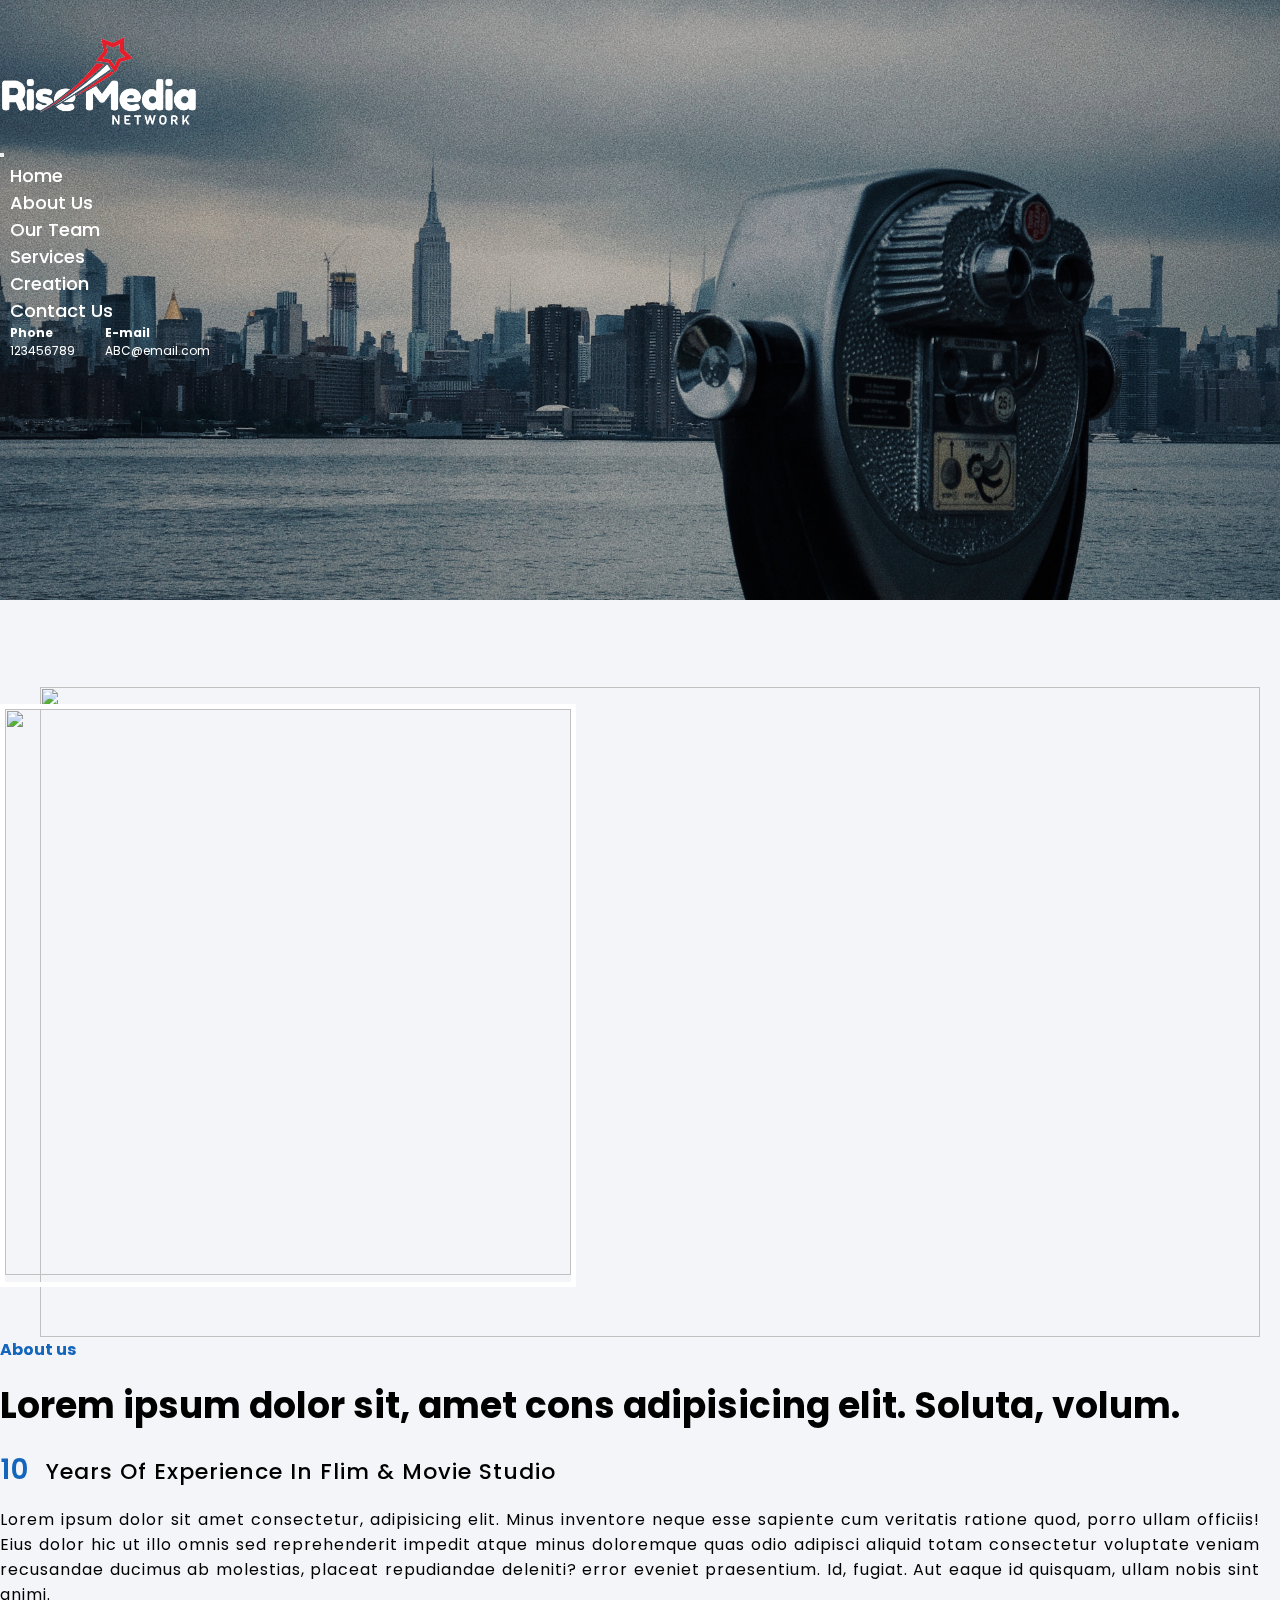
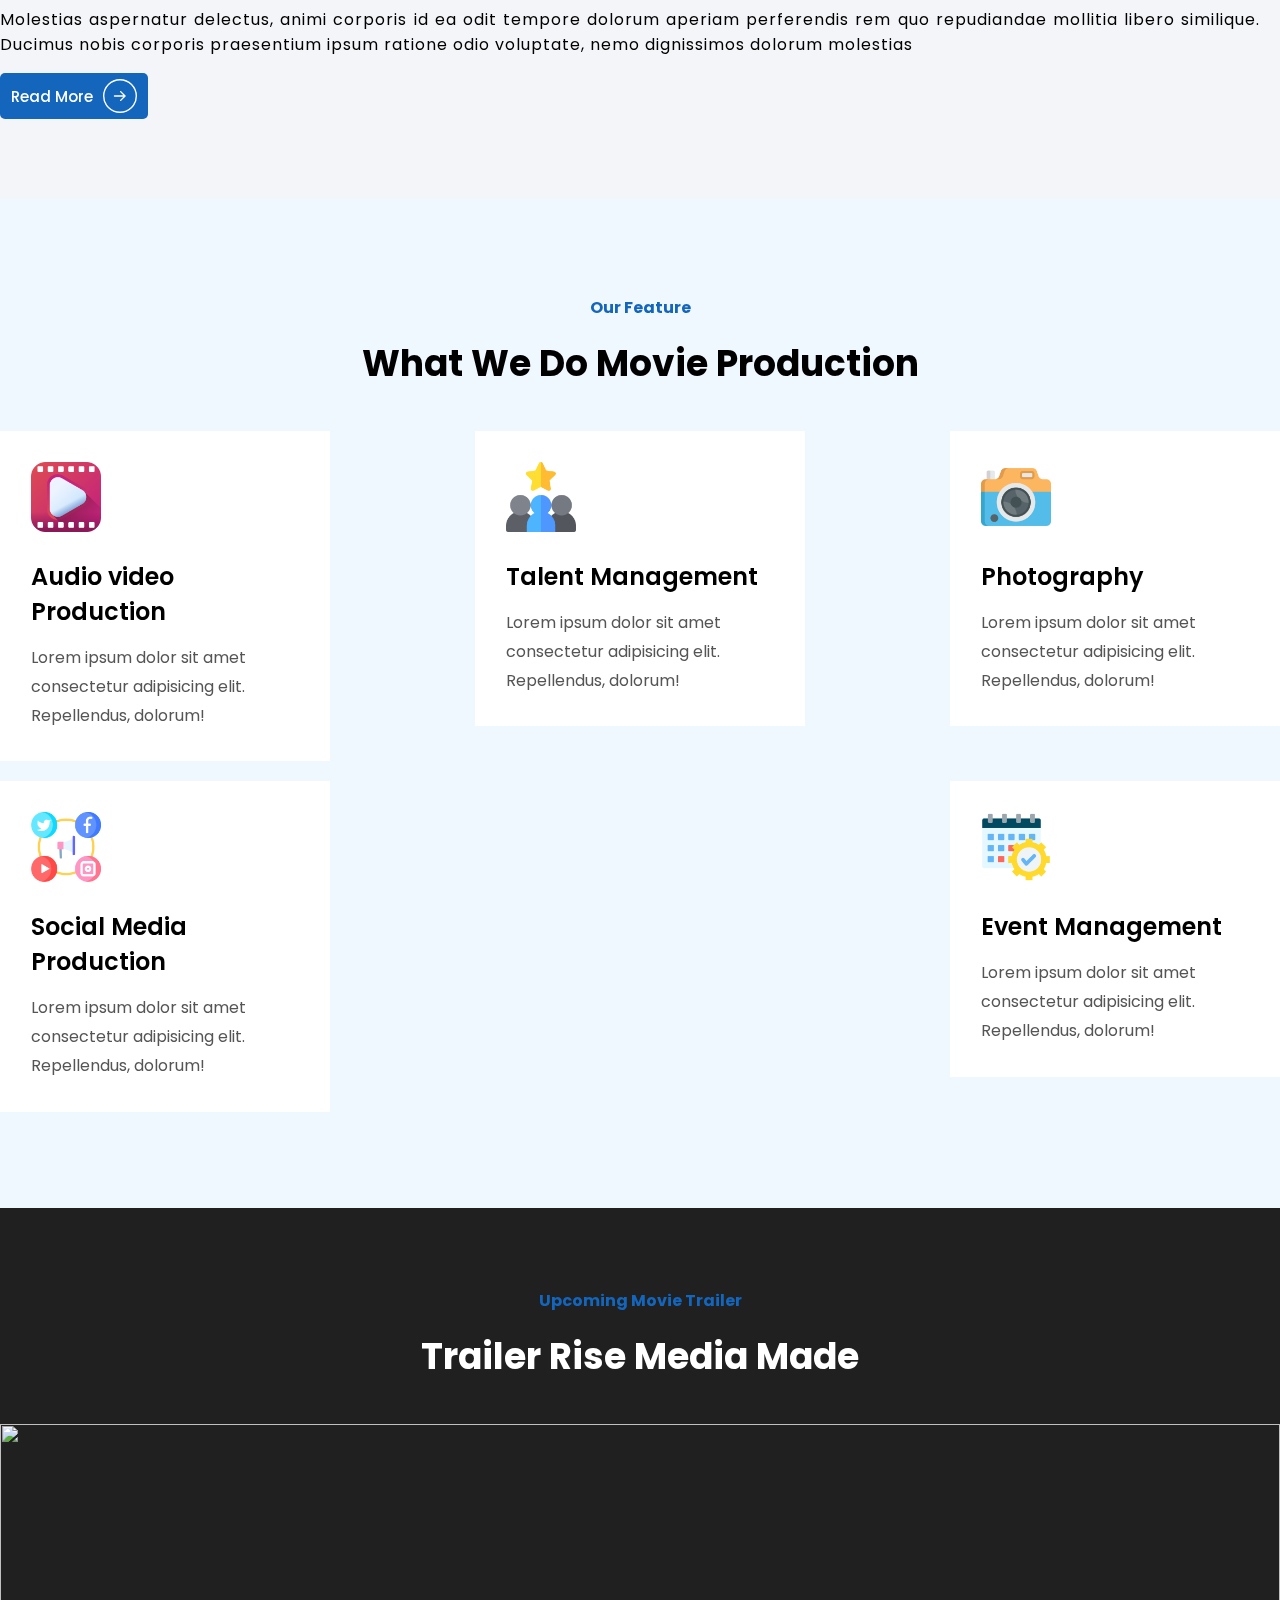
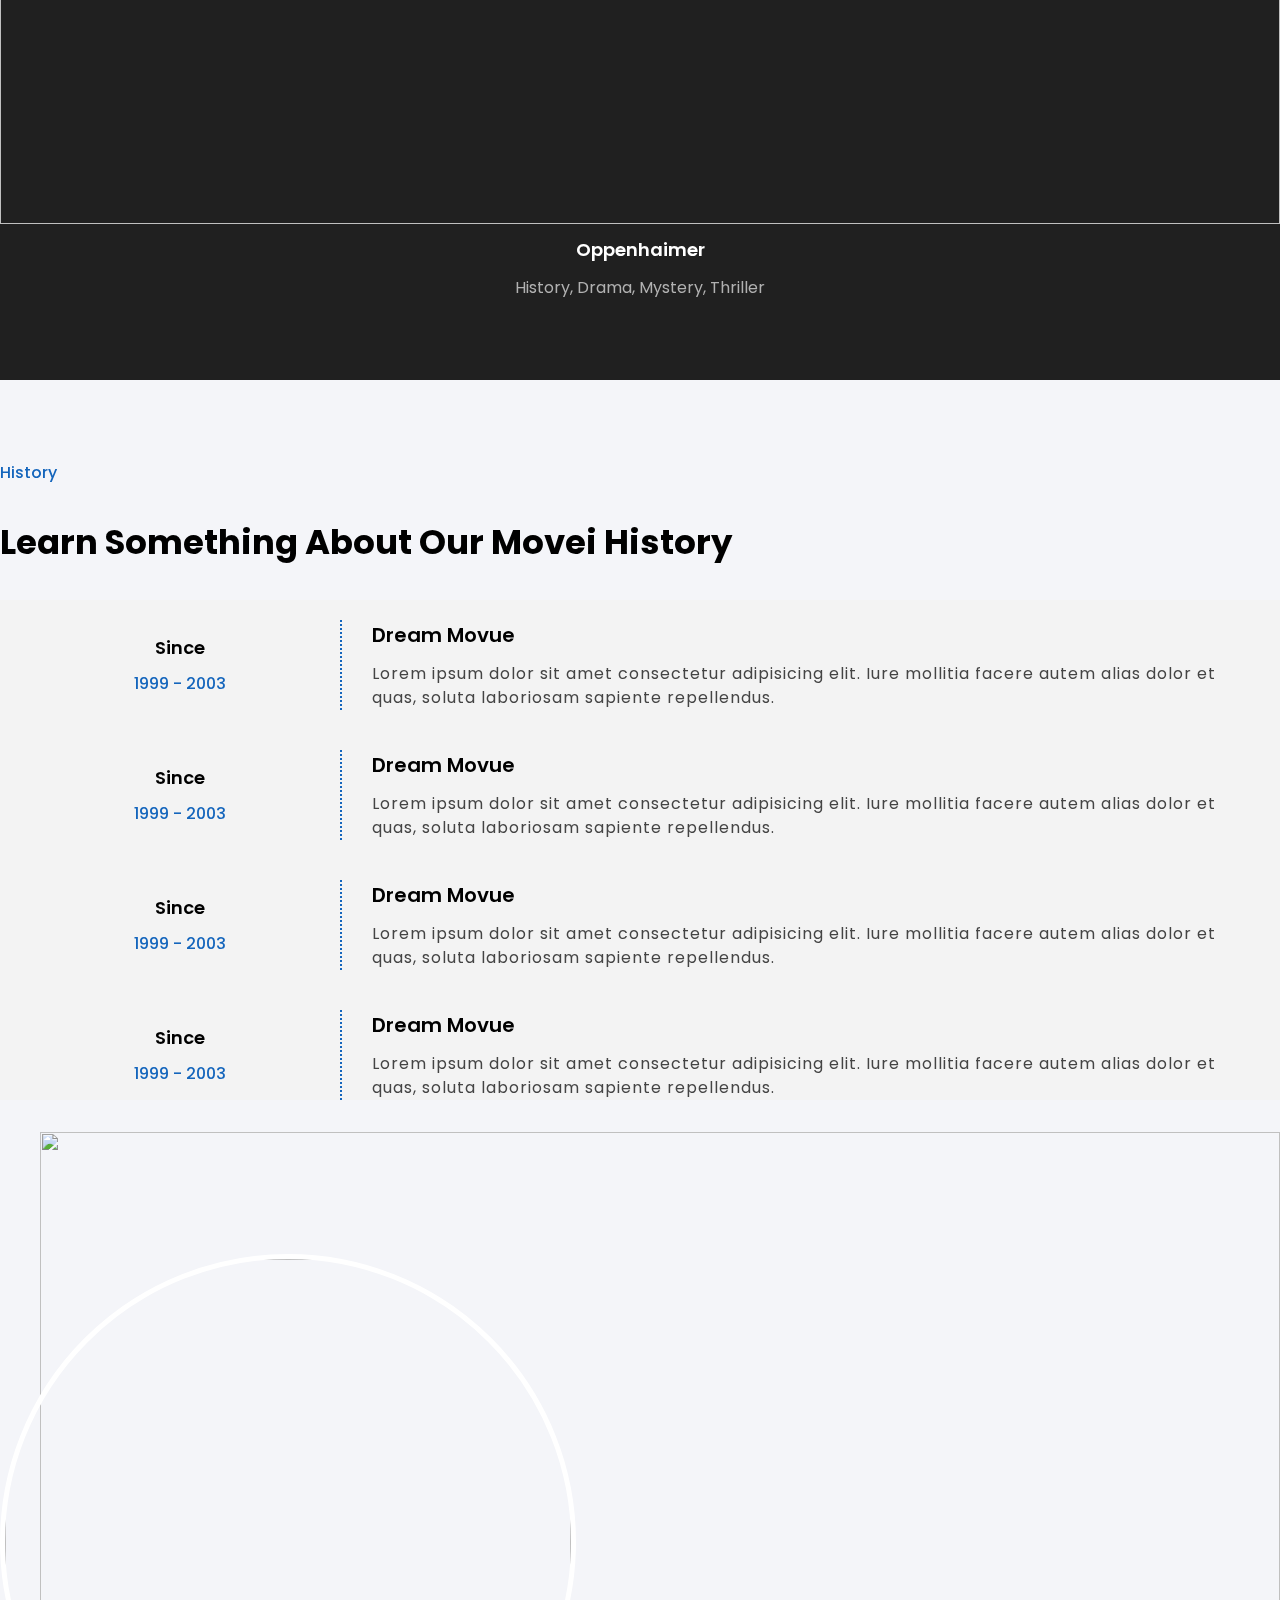
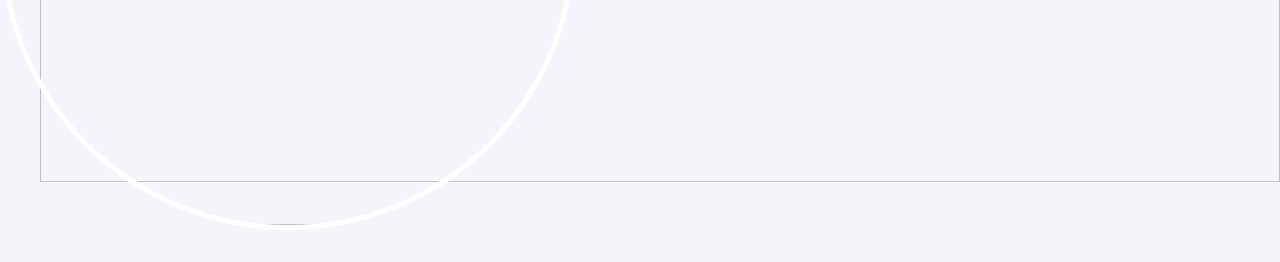
==== aboutus.html @ abbba90d "first push" ====
<!doctype html>
<html lang="en">

<head>
    <meta charset="utf-8">
    <meta name="viewport" content="width=device-width, initial-scale=1">
    <title>Bootstrap demo</title>
    <link href="https://cdn.jsdelivr.net/npm/bootstrap@5.3.2/dist/css/bootstrap.min.css" rel="stylesheet"
        integrity="sha384-T3c6CoIi6uLrA9TneNEoa7RxnatzjcDSCmG1MXxSR1GAsXEV/Dwwykc2MPK8M2HN" crossorigin="anonymous">
    <link rel="stylesheet" href="https://cdnjs.cloudflare.com/ajax/libs/font-awesome/6.4.2/css/all.min.css"
        integrity="sha512-z3gLpd7yknf1YoNbCzqRKc4qyor8gaKU1qmn+CShxbuBusANI9QpRohGBreCFkKxLhei6S9CQXFEbbKuqLg0DA=="
        crossorigin="anonymous" referrerpolicy="no-referrer" />
    <!-- <link href="https://cdn.jsdelivr.net/npm/remixicon@3.5.0/fonts/remixicon.css" rel="stylesheet"> -->
    <link rel="stylesheet"
        href="https://fonts.googleapis.com/css2?family=Material+Symbols+Outlined:opsz,wght,FILL,GRAD@20..48,100..700,0..1,-50..200" />
    <link rel="stylesheet" href="https://cdn.jsdelivr.net/npm/swiper@10/swiper-bundle.min.css" />
    <link rel="stylesheet" href="/CSS/style.css">
</head>

<body>




    <header class="mainheader minimal" id="mainheader">

    </header>
    <main>

        <section>
            <div class="about-hero">
                <img src="/IMAGE/aboutus.jpg" alt="">
            </div>
        </section>

        <section>
            <div class="container about-area nav-toggle-target">
                <div class="row">
                    <div class="col-lg-6">
                        <div class="about-img">
                            <img src="https://images.unsplash.com/photo-1678135171573-a76ebf2eae56?ixlib=rb-4.0.3&ixid=M3wxMjA3fDB8MHxwaG90by1wYWdlfHx8fGVufDB8fHx8fA%3D%3D&auto=format&fit=crop&w=1974&q=80"
                                alt="">
                            <div class="small-img">
                                <img src="https://images.unsplash.com/photo-1488926756850-a13b25e2f415?ixlib=rb-4.0.3&ixid=M3wxMjA3fDB8MHxwaG90by1wYWdlfHx8fGVufDB8fHx8fA%3D%3D&auto=format&fit=crop&w=2067&q=80"
                                    alt="">
                            </div>
                        </div>

                    </div>
                    <div class="col-lg-6">
                        <div class="about-area-right">
                            <div class="about-heading">
                                <h3>About us</h3>
                            </div>
                            <div class="about-title">
                                <h3>Lorem ipsum dolor sit, amet cons adipisicing elit. Soluta, volum.</h3>
                            </div>
                            <div class="experience">
                                <p> <span>10</span>
                                    Years Of Experience In Flim & Movie Studio</p>
                            </div>
                            <div class="about-content">
                                <p>Lorem ipsum dolor sit amet consectetur, adipisicing elit. Minus inventore neque esse
                                    sapiente cum veritatis ratione quod, porro ullam officiis! Eius dolor hic ut illo
                                    omnis
                                    sed reprehenderit impedit atque minus doloremque quas odio adipisci aliquid totam
                                    consectetur voluptate veniam recusandae ducimus ab molestias, placeat repudiandae
                                    deleniti?
                                    error
                                    eveniet praesentium. Id, fugiat. Aut eaque id quisquam, ullam nobis sint animi.</p>
                                <p>Molestias aspernatur delectus, animi corporis id ea odit tempore dolorum
                                    aperiam perferendis rem quo repudiandae mollitia libero similique. Ducimus nobis
                                    corporis praesentium ipsum ratione odio voluptate, nemo dignissimos dolorum
                                    molestias</p>
                            </div>
                            <div class="button-cm">
                                <button class="cta">
                                    <span>Read More</span>
                                    <svg width="34" height="34" viewBox="0 0 74 74" fill="none"
                                        xmlns="http://www.w3.org/2000/svg">
                                        <circle cx="37" cy="37" r="35.5" stroke="white" stroke-width="3"></circle>
                                        <path
                                            d="M25 35.5C24.1716 35.5 23.5 36.1716 23.5 37C23.5 37.8284 24.1716 38.5 25 38.5V35.5ZM49.0607 38.0607C49.6464 37.4749 49.6464 36.5251 49.0607 35.9393L39.5147 26.3934C38.9289 25.8076 37.9792 25.8076 37.3934 26.3934C36.8076 26.9792 36.8076 27.9289 37.3934 28.5147L45.8787 37L37.3934 45.4853C36.8076 46.0711 36.8076 47.0208 37.3934 47.6066C37.9792 48.1924 38.9289 48.1924 39.5147 47.6066L49.0607 38.0607ZM25 38.5L48 38.5V35.5L25 35.5V38.5Z"
                                            fill="white"></path>
                                    </svg>
                                </button>
                            </div>
                        </div>
                    </div>
                </div>
            </div>
        </section>

        <section>
            <div class="containet-fluid services-single">
                <div class="row w-100" style="max-width: 1800px; margin: auto;">
                    <div class="heading-center">
                        <h4>Our Feature</h4>
                        <h3>What We Do Movie Production </h3>
                    </div>
                    <div class="services-card">
                        <a href="">
                            <div class="card-cm">
                                <img src="/IMAGE/youtube.png" alt="">
                                <h3>Audio video Production</h3>
                                <p>Lorem ipsum dolor sit amet consectetur adipisicing elit. Repellendus, dolorum!</p>
                            </div>
                        </a>
                        <a href="">
                            <div class="card-cm">
                                <img src="/IMAGE/user.png" alt="">
                                <h3>Talent Management</h3>
                                <p>Lorem ipsum dolor sit amet consectetur adipisicing elit. Repellendus, dolorum!</p>
                            </div>
                        </a>
                        <a href="">
                            <div class="card-cm">
                                <img src="/IMAGE/camera.png" alt="">
                                <h3>Photography</h3>
                                <p>Lorem ipsum dolor sit amet consectetur adipisicing elit. Repellendus, dolorum!</p>
                            </div>
                        </a>
                        <a href="">
                            <div class="card-cm">
                                <img src="/IMAGE/social-media.png" alt="">
                                <h3>Social Media Production</h3>
                                <p>Lorem ipsum dolor sit amet consectetur adipisicing elit. Repellendus, dolorum!</p>
                            </div>
                        </a>
                        <a href="">
                            <div class="card-cm">
                                <img src="/IMAGE/event-management.png" alt="">
                                <h3>Event Management</h3>
                                <p>Lorem ipsum dolor sit amet consectetur adipisicing elit. Repellendus, dolorum!</p>
                            </div>
                        </a>
                    </div>
                </div>
            </div>
        </section>

        <section>
            <div class="trailer-sec">
                <div class="container ">
                    <div class="row">
                        <div class="heading-center">
                            <h4>Upcoming Movie Trailer
                            </h4>
                            <h3>Trailer Rise Media Made </h3>
                        </div>

                        <div class="slide">
                            <div class="swiper-trailer overflow-hidden">
                                <div class="swiper-wrapper">
                                    <div class="swiper-slide">
                                        <div class="swiper-trailer-image">
                                            <img src="https://posterspy.com/wp-content/uploads/2023/07/oppenheimer-posterspy.jpg"
                                                alt="">
                                        </div>
                                        <div class="content">
                                            <h3>Oppenhaimer</h3>
                                            <p>History, Drama, Mystery, Thriller</p>
                                        </div>
                                    </div>
                                    <div class="swiper-slide">
                                        <div class="swiper-trailer-image">

                                            <img src="https://m.media-amazon.com/images/M/MV5BZDg2YThlMTItYzhhMy00OWE3LTljYTAtYTExMDM5NzRjOGFhXkEyXkFqcGdeQXVyMTEzMTI1Mjk3._V1_FMjpg_UX1000_.jpg"
                                                alt="">
                                        </div>
                                        <div class="content">
                                            <h3>The Pale Blue Eyes</h3>
                                            <p>History, Drama, Mystery, Thriller</p>
                                        </div>
                                    </div>
                                    <div class="swiper-slide">
                                        <div class="swiper-trailer-image">

                                            <img src="https://blogger.googleusercontent.com/img/b/R29vZ2xl/AVvXsEgNF7moaY40VQ9od-QcERQJTPCyY-wEx84uIUuuhTg9SgbvfSNmTkMr2rmxbbyv0b1vXV9hpGDl5MPlwvv8AMmZPCYMBdgDxP3YxOOHCpZ16gxzyUhFUlNM_N-AiBD9O73L2erzCKRnrCq97Al5ZPMPjW9qaHQHGUPGCYMpAknk3owM_XxstGQ0SpUiTw/w1200-h630-p-k-no-nu/Extraction_2.webp"
                                                alt="">
                                        </div>
                                        <div class="content">
                                            <h3>Extraction 2</h3>
                                            <p>History, Drama, Mystery, Thriller</p>
                                        </div>
                                    </div>
                                    <div class="swiper-slide">
                                        <div class="swiper-trailer-image">

                                            <img src="https://assets-in.bmscdn.com/discovery-catalog/events/tr:w-400,h-600,bg-CCCCCC/et00329481-yuagvutdyk-portrait.jpg"
                                                alt="">
                                        </div>
                                        <div class="content">
                                            <h3>Mission Impossible Dead Reckoning</h3>
                                            <p>History, Drama, Mystery, Thriller</p>
                                        </div>
                                    </div>
                                    <div class="swiper-slide">
                                        <div class="swiper-trailer-image">
                                            <img src="https://posterspy.com/wp-content/uploads/2023/07/oppenheimer-posterspy.jpg"
                                                alt="">
                                        </div>
                                        <div class="content">
                                            <h3>Oppenhaimer</h3>
                                            <p>History, Drama, Mystery, Thriller</p>
                                        </div>
                                    </div>
                                    <div class="swiper-slide">
                                        <div class="swiper-trailer-image">

                                            <img src="https://m.media-amazon.com/images/M/MV5BZDg2YThlMTItYzhhMy00OWE3LTljYTAtYTExMDM5NzRjOGFhXkEyXkFqcGdeQXVyMTEzMTI1Mjk3._V1_FMjpg_UX1000_.jpg"
                                                alt="">
                                        </div>
                                        <div class="content">
                                            <h3>The Pale Blue Eyes</h3>
                                            <p>History, Drama, Mystery, Thriller</p>
                                        </div>
                                    </div>
                                    <div class="swiper-slide">
                                        <div class="swiper-trailer-image">

                                            <img src="https://blogger.googleusercontent.com/img/b/R29vZ2xl/AVvXsEgNF7moaY40VQ9od-QcERQJTPCyY-wEx84uIUuuhTg9SgbvfSNmTkMr2rmxbbyv0b1vXV9hpGDl5MPlwvv8AMmZPCYMBdgDxP3YxOOHCpZ16gxzyUhFUlNM_N-AiBD9O73L2erzCKRnrCq97Al5ZPMPjW9qaHQHGUPGCYMpAknk3owM_XxstGQ0SpUiTw/w1200-h630-p-k-no-nu/Extraction_2.webp"
                                                alt="">
                                        </div>
                                        <div class="content">
                                            <h3>Extraction 2</h3>
                                            <p>History, Drama, Mystery, Thriller</p>
                                        </div>
                                    </div>
                                    <div class="swiper-slide">
                                        <div class="swiper-trailer-image">

                                            <img src="https://assets-in.bmscdn.com/discovery-catalog/events/tr:w-400,h-600,bg-CCCCCC/et00329481-yuagvutdyk-portrait.jpg"
                                                alt="">
                                        </div>
                                        <div class="content">
                                            <h3>Mission Impossible Dead Reckoning</h3>
                                            <p>History, Drama, Mystery, Thriller</p>
                                        </div>
                                    </div>
                                </div>
                            </div>
                        </div>
                    </div>
                </div>

            </div>
        </section>

        <section>
            <div class="history">
                <div class="container">
                    <div class="row">
                        <div class="col-lg-6">
                            <div class="history-left">
                                <div class="heading">
                                    <h3>History</h3>
                                </div>
                                <div class="title">
                                    <h3>Learn Something About Our Movei History
                                    </h3>
                                </div>
                                <div class="content-range">
                                    <div class="real">
                                        <div class="date-range">
                                            <h4>Since</h4>
                                            <p>1999 - 2003</p>
                                        </div>
                                        <div class="content">
                                            <h4>Dream Movue</h4>
                                            <p class="p-cm">Lorem ipsum dolor sit amet consectetur adipisicing elit. Iure mollitia
                                                facere autem alias dolor et quas, soluta laboriosam sapiente
                                                repellendus.</p>
                                        </div>
                                    </div>
                                    <div class="real">
                                        <div class="date-range">
                                            <h4>Since</h4>
                                            <p>1999 - 2003</p>
                                        </div>
                                        <div class="content">
                                            <h4>Dream Movue</h4>
                                            <p class="p-cm">Lorem ipsum dolor sit amet consectetur adipisicing elit. Iure mollitia
                                                facere autem alias dolor et quas, soluta laboriosam sapiente
                                                repellendus.</p>
                                        </div>
                                    </div>
                                    <div class="real">
                                        <div class="date-range">
                                            <h4>Since</h4>
                                            <p>1999 - 2003</p>
                                        </div>
                                        <div class="content">
                                            <h4>Dream Movue</h4>
                                            <p class="p-cm">Lorem ipsum dolor sit amet consectetur adipisicing elit. Iure mollitia
                                                facere autem alias dolor et quas, soluta laboriosam sapiente
                                                repellendus.</p>
                                        </div>
                                    </div>
                                    <div class="real">
                                        <div class="date-range">
                                            <h4>Since</h4>
                                            <p>1999 - 2003</p>
                                        </div>
                                        <div class="content">
                                            <h4>Dream Movue</h4>
                                            <p class="p-cm">Lorem ipsum dolor sit amet consectetur adipisicing elit. Iure mollitia
                                                facere autem alias dolor et quas, soluta laboriosam sapiente
                                                repellendus.</p>
                                        </div>
                                    </div>
                                </div>
                            </div>
                        </div>
                        <div class="col-lg-6">
                            <div class="big-image">
                                <img src="https://images.unsplash.com/photo-1503431778666-e3f9e43375b4?ixlib=rb-4.0.3&ixid=M3wxMjA3fDB8MHxwaG90by1wYWdlfHx8fGVufDB8fHx8fA%3D%3D&auto=format&fit=crop&w=2038&q=80"
                                    alt="">
                                <div class="small-image">
                                    <img src="https://images.unsplash.com/photo-1522712004038-9005ebdcddfb?ixlib=rb-4.0.3&ixid=M3wxMjA3fDB8MHxwaG90by1wYWdlfHx8fGVufDB8fHx8fA%3D%3D&auto=format&fit=crop&w=1932&q=80"
                                        alt="">
                                </div>
                            </div>
                        </div>
                    </div>
                </div>
            </div>
        </section>

       

    </main>
    <script src="/JS/navigation.js"></script>
    
    <script src="https://cdn.jsdelivr.net/npm/bootstrap@5.3.2/dist/js/bootstrap.bundle.min.js"
        integrity="sha384-C6RzsynM9kWDrMNeT87bh95OGNyZPhcTNXj1NW7RuBCsyN/o0jlpcV8Qyq46cDfL"
        crossorigin="anonymous"></script>
    <script src="https://cdnjs.cloudflare.com/ajax/libs/Swiper/7.0.4/swiper-bundle.min.js"></script>

    <script>
        const swiper = new Swiper('.swiper-trailer', {
            slidesPerView: 'auto',
            spaceBetween: 35,
            speed: 1550,
            loop: true,
            grabCursor: true,
            autoplay: {
                disableOnInteraction: false,
            },
            centeredSlides: true,
            navigation: {
                nextEl: '.swiper-button-next',
                prevEl: '.swiper-button-prev',
            },
            breakpoints: {
                0: {
                    slidesPerView: 1
                },
                768: {
                    slidesPerView: 2
                },
                991: {
                    slidesPerView: 3
                },
                1320: {
                    slidesPerView: 4
                }
            }
        });
    </script>
<script src="/JS/footer.js">

</script>

</body>

</html>
---- CSS/style.css ----
@import url('https://fonts.googleapis.com/css2?family=Khand:wght@300;400;500;600;700&family=Poppins:ital,wght@0,200;0,300;0,400;0,500;0,600;0,700;0,800;1,200;1,300;1,400;1,500;1,600;1,700;1,800&display=swap');


*,
*::before,
*::after {
    box-sizing: border-box;
}

* {
    margin: 0;
    padding: 0;
    font-family: poppins;
}

h1,
h2,
h3,
h4,
h5,
h6,
p {
    margin: 0;
    padding: 0;
}

::selection {
    background-color: rgb(37, 37, 37);
    color: white;
}


img {
    width: 100%;
}


a {
    text-decoration: none;
}


/* body{
    background-color: white;
} */

/* header navbar */

.headernavigation {
    position: absolute;
    top: -100px;
    z-index: 1;
    transition: all 300ms ease-in-out;
}

.header-top {
    background-color: #EDF5F7;
}

.header-top .left,
.right {
    max-width: fit-content;
    display: flex;
    align-items: flex-end;
}

.header-top .row {
    justify-content: space-between;
    padding-bottom: 0.5rem;
}

.header-top .left .search {
    --space: 20px;
    margin-left: calc(var(--space) + 10px);
    padding-left: var(--space);
    border-left: 1px solid rgb(200, 200, 200);
    position: relative;
}

.header-top .search i {
    position: absolute;
    left: 30px;
    top: 10px;
}

.header-top .search input {
    border: none;
    background-color: transparent;
    padding: 10px 10px 10px 30px;
    border: 1px solid rgba(209, 209, 209, 0);
}

.header-top .search input:active,
.header-top .search input:focus {
    background-color: rgb(255, 255, 255);
    border: 1px solid rgb(232, 232, 232);
    border-radius: 10vw;
    box-shadow: 0 2px 1px rgb(235, 235, 235);
    outline: none;
}

.right {
    gap: 20px;
}

.right .contact {
    display: flex;
    align-items: center;
    gap: 10px;
}

.right .contact h3,
.right .contact p {
    font-size: 12px;
    /* color: white; */
    color: black;
}

.right .contact i {
    font-size: 16px;
    /* color: #bebebe; */
    color: black;
}

.header-top .icon {
    display: flex;
    align-items: center;
    justify-content: center;
    background-color: #1A5A9D;
    color: white;
    width: 30px;
    border-radius: 50%;
    aspect-ratio: 1 / 1;
}

.header-top .icon .ri-phone-fill {
    font-size: 18px;
}

.header-top .contact h3,
.header-top .contact p {
    line-height: 1.3;
}

.header-top .contact h3 {
    font-size: 12px;
    color: rgb(137, 137, 137);
}

.header-top .contact p {
    font-size: 12px;
    color: rgb(0, 0, 0);
}

.header-top .image {
    width: 120px;
}

.header-bottom {
    position: fixed;
    top: 0;
    right: 0;
    left: 0;
    z-index: 99;
    transition: all 200ms ease-in-out;
}

.headerNavigation {
    position: fixed !important;
    /* top: 0; */
}

.hero-section {
    width: 100%;
    height: 100vh;
}

.hero-section video {
    width: 100%;
    height: 100%;
    object-fit: cover;
}

.header-bottom .row {
    /* justify-content: end; */
    align-items: center;
    margin-block: 0.25rem;
}

.header-bottom .row .navbar {
    width: calc(100% - 450px);
}

.header-bottom .row .mail-logo {
    width: 200px;
}

.right {
    width: 250px;
}

.header-bottom .row .menu {
    font-size: 24px;
}

.header-bottom .row .navbar {
    background-color: transparent !important;
}

.navbar-nav {
    width: 100%;
    justify-content: space-between;
    padding: 0 10px;
}

.header-bottom .row .navbar .nav-link {
    font-size: 18px;
    font-weight: 500;
    /* color: white; */
    color: black;
}

.header-bottom .social-link h3 {
    font-size: 20px;
    margin-bottom: 10px;
    letter-spacing: 0px;
}

.header-bottom .social-link .icons i {
    font-size: 20px;
    border: 2.5px solid black;
    padding: 5px;
    margin-right: 5px;
    transition: all 100ms ease-in-out;
}

.header-bottom .social-link .icons i:hover {
    background-color: rgb(0, 0, 0);
    color: white;
}



/* herosection */


.heading-cm {
    max-width: 1320px;
    margin: auto;
}

.heading-single {
    font-size: 30px;
    font-weight: 600;
    margin-bottom: 1rem;
    max-width: fit-content;
}





.about-us-single .row {
    margin-block: 6rem;
}

@media (min-width:991px) {
    .about-us-single .image {
        margin-right: 1.5rem;
    }

    .about-us-single .content {
        margin-left: 1.5rem;
    }
}

.about-us-single .image {
    aspect-ratio: 5 /6;
}

.about-us-single .image img {
    width: 100%;
    height: 100%;
    object-fit: cover;
}

.about-us-single .content h3 {
    font-size: 26px;
    font-weight: 600;
    margin-bottom: 20px;
}

.about-us-single .content p {
    font-size: 18px;
    text-align: justify;
    line-height: 1.6;
}



.services-single {
    background-color: aliceblue;
    padding: 6rem 0;
}

.services-single .services-card {
    display: flex;
    flex-wrap: wrap;
    justify-content: space-between;
    gap: 20px;
}


.services-single .services-card img {
    width: 70px;
}

.services-single .services-card .card-cm {
    background-color: white;
    padding: 30px;
    max-width: 330px;
    border: 1px solid rgba(201, 201, 201, 0);
}

.services-single .services-card .card-cm:hover {
    border: 1px solid rgb(171, 223, 231);
    background-color: rgb(250, 253, 255);

}

.services-single .services-card .card-cm h3 {
    font-size: 24px;
    margin: 20px 0 15px;
    color: black;
    font-weight: 600;

}

.services-single .services-card .card-cm p {
    line-height: 1.8;
    color: black;
    color: #555;
}


.upcoming-movies {
    padding: 6rem 0;
    position: relative;
    overflow: hidden;
}

.overflow-bg-image {
    position: absolute;
    inset: 0;
    z-index: -1;
}

.overflow-bg-image::after {
    position: absolute;
    content: '';
    inset: 0;
    background-color: rgba(0, 0, 0, 0.6);

}


.upcoming-movies .swiper {
    width: 100%;
    height: 100%;
}

.upcoming-movies .swiper-slide {
    text-align: center;
    font-size: 18px;
    background: #757575;
    display: flex;
    justify-content: center;
    align-items: center;
    height: 600px;
    background-color: transparent;
}

.upcoming-movies .swiper-slide .card {
    height: 100%;
    border: none;
    background-color: transparent;
}

.upcoming-movies .swiper-slide .card__image {
    height: 550px;
    overflow: hidden;
}

.upcoming-movies .swiper-slide img {
    display: block;
    width: 100%;
    height: 100%;
    object-fit: cover;
}

.click-btn {
    max-width: 1320px;
    margin: auto;
    display: flex;
    justify-content: end;
    gap: 20px;
    position: relative;
    margin-bottom: 1rem;
}

.button-div {
    position: absolute;
    right: 0;
    width: 130px;
    top: -20px;
    display: flex;
    flex-direction: row-reverse;
    gap: 10px;
}

.click-btn .button-div .swiper-button-next,
.click-btn .button-div .swiper-button-prev {
    background-color: white;
    height: 30px;
    width: 50px;
    transition: all 300ms ease-in-out;
}

.click-btn .button-div .swiper-button-next:hover,
.click-btn .button-div .swiper-button-prev:hover {
    background-color: rgb(210, 210, 210);
}

.click-btn .button-div .swiper-button-next span,
.click-btn .button-div .swiper-button-prev span {
    color: black;
}

.button-div div::after {
    display: none !important;
}

.upcoming-movies .swiper-slide .card__image img {
    transition: all 1000ms cubic-bezier(0.43, 0.13, 0.23, 0.9);
}

.upcoming-movies .swiper-slide .card__image img:hover {
    transform: scale(1.2);
}

.upcoming-movies .swiper-slide .card__content {
    position: absolute;
    bottom: 0px;
    right: 25px;
    left: 25px;
    background-color: rgb(0, 0, 0);
    border-radius: 10px;
    padding: 25px 0;
    color: white;
}

.upcoming-movies .swiper-slide .card__content h3 {
    font-size: 22px;
}

.upcoming-movies .swiper-slide .card__content p {
    font-size: 14px;
    color: rgb(152, 152, 152);
}


.play-btn {
    opacity: 0;
    font-size: 30px;
    color: rgb(150, 135, 19);
    position: absolute;
    top: 50%;
    right: calc(50% - 100px);
    transform: translate(-50%, -50%);
    background-color: white;
    width: 80px;
    height: 80px;
    aspect-ratio: 1 / 1;
    display: flex;
    align-items: center;
    justify-content: center;
    border-radius: 50%;
    transition: all 1000ms ease-in-out;
}

.play-btn::after {
    position: absolute;
    z-index: -1;
    content: '';
    width: 80px;
    height: 80px;
    border-radius: 50%;
    border: 2px solid rgb(255, 255, 255);
    animation: ripple 4s linear infinite;
}

@keyframes ripple {
    0% {
        width: 80px;
        height: 80px;
    }

    80% {
        width: 150px;
        height: 150px;
    }

    100% {
        width: 160px;
        height: 160px;
        opacity: 0;
    }
}

.play-btn i {
    padding-left: 5px;
}

.upcoming-movies .swiper-slide:hover {
    transition: all 1000ms ease-in-out;
}

.upcoming-movies .swiper-slide:hover .play-btn {
    opacity: 1;

}

.upcoming-movies .swiper-slide.swiper-slide-active .play-btn {
    transition-delay: 500ms;
    opacity: 1;
}

.upcoming-movies .swiper-slide.swiper-slide-active .active-img {
    transform: scale(1.2);
}



.carousel2 .swiper-slide iframe {
    width: 100% !important;
    height: 350px;
}

.button-div2 {
    display: flex;
    flex-direction: row-reverse;
    height: 30px;
    width: 110px;
    justify-content: space-between;
}


.yt-single {
    padding: 6rem 0;
}

.click-btn2 {
    display: flex;
    justify-content: space-between;
    align-items: center;
    margin-bottom: 1rem;
}

.click-btn2 .swiper-button-prev2,
.click-btn2 .swiper-button-next2 {
    background-color: black;
    color: white;
    width: 50px;
    display: flex;
    align-items: center;
    justify-content: center;
}

.click-btn2 .swiper-button-prev2:hover,
.click-btn2 .swiper-button-next2:hover {
    background-color: rgb(45, 45, 45);
}

.click-btn .swiper-button-prev3,
.click-btn .swiper-button-next3 {
    background-color: black;
    color: white;
    width: 50px;
    display: flex;
    align-items: center;
    justify-content: center;
}

.click-btn .swiper-button-prev3:hover,
.click-btn .swiper-button-next3:hover {
    background-color: rgb(45, 45, 45);
}

.click-btn2 h3 {
    margin: 0;
}

.carousel2 .content h3 {
    font-size: 16px;
    color: black;
}




.cli-carousel-single {
    padding: 6rem 0;
}


.carousel3 .swiper-slide img {
    width: 120px;

    margin: auto;
}

.carousel3 .swiper-slide {
    opacity: 0.85;
    transition: all 300ms ease-in-out;
}

.carousel3 .swiper-slide:hover {
    opacity: 1;
}

.carousel3 .swiper-slide .content h3 {
    font-size: 16px;
    text-align: center;
}

.swiper-container {
    max-width: 1320px;
    margin: auto;
    overflow: hidden;
}

/* 
.swiper-container .swiper-slide h3{
    font-size: 1rem;
} */



.about-hero img {
    height: 600px;
    object-fit: cover;
    filter: brightness(0.8);
}


.about-area {
    margin-block: 5rem;
}

.about-area img,
.big-image img {
    width: 100%;
    height: 100%;
    object-fit: cover;
}

.about-area .about-img,
.big-image {
    position: relative;
    padding-left: 40px;
    height: 650px;
}

.about-area .small-img,
.big-image .small-image {
    position: absolute;
    bottom: 50px;
    left: 0;
    z-index: 1;
    width: 45%;
    aspect-ratio: 1/ 1;
}

.about-area .small-img {
    border: 5px solid white;
}

.big-image .small-image {
    bottom: -50px;
}

.big-image .small-image img {
    border-radius: 50%;
    border: 5px solid white;
}

.about-area-right>* {
    margin-bottom: 1rem;
}

.about-area-right .about-heading h3 {
    font-size: 16px;
    color: #1465bc;
}

.about-area-right .about-title h3 {
    font-size: 36px;
    font-weight: 700;
}

.about-area-right .experience p {
    font-size: 22px;
    letter-spacing: 1px;
    font-weight: 500;
}

.about-area-right .experience span {
    font-size: 28px;
    font-weight: 600;
    color: #1465bc;
    padding-right: 10px;
}

.about-area-right .about-content {
    letter-spacing: 1px;
    font-size: 1rem;
    text-align: justify;
}

@media (min-width:991px) {
    .about-area .about-img {
        padding-right: 20px;
    }

    .about-area .about-area-right {
        padding-right: 20px;
    }
}

.button-cm .cta {
    cursor: pointer;
    font-weight: 500;
    font-family: Helvetica, "sans-serif";
    transition: all .2s;
    padding: 5px 10px;
    border-radius: 5px;
    background: #1465bc;
    border: 1px solid transparent;
    display: flex;
    align-items: center;
    font-size: 15px;
    color: white;
}

.button-cm .cta:hover {
    background: #1465bc;
}

.button-cm .cta>svg {
    width: 34px;
    margin-left: 10px;
    transition: transform .3s ease-in-out;
}

.button-cm .cta:hover svg {
    transform: translateX(5px);
}

.button-cm .cta:active {
    transform: scale(0.95);
}

.heading-center {
    text-align: center;
    margin-bottom: 2.5rem;
}

.heading-center h4 {
    font-size: 16px;
    color: #1465bc;
    margin-bottom: 1rem;
}

.heading-center h3 {
    font-size: 36px;
    font-weight: 700;
}

.trailer-sec .heading-center h3 {
    color: white;
}

.trailer-sec {
    padding: 5rem 0;
    background-color: #202020;
}

.swiper-trailer-image {
    height: 400px;
}

.swiper-trailer-image img {
    width: 100%;
    height: 100%;
    object-fit: cover;
}

.swiper-trailer .content h3 {
    font-size: 18px;
    font-weight: 600;
    color: white;
    text-align: center;
    margin-block: 12px;
}

.swiper-trailer .content p {
    font-size: 16px;
    color: rgb(177, 177, 177);
    text-align: center;
}

.history {
    margin-block: 5rem;
}

.history-left>* {
    margin-bottom: 2rem;
}

.history-left .heading h3 {
    font-size: 16px;
    font-weight: 500;
    color: #1465bc;
}

.history-left .title h3 {
    font-size: 34px;
    font-weight: 700;
}

.history-left .content-range {
    background-color: #f3f3f3;
    height: 500px;
    overflow-y: scroll;

}

.content-range .real {
    padding: 20px;
    display: flex;
    transition: all 300ms ease-in-out;
}

.content-range .real:hover {
    background-color: #202020;
    color: white !important;
}

.content-range .real:hover .p-cm {
    color: rgb(225, 225, 225);
}

.content-range .real .date-range {
    width: 26%;
    text-align: center;
    display: flex;
    align-items: center;
    flex-direction: column;
    justify-content: center;
    gap: 10px;
    margin-right: 30px;
    border-right: 2.5px dotted #1465bc;
}

.content-range .real .date-range h4 {
    font-size: 18px;
    font-weight: 600;
}

.content-range .real .date-range p {
    font-size: 16px;
    font-weight: 500;
    color: #1465bc;
}

.content-range .real .content {
    width: calc(74% - 30px);
}

.content-range .real .content h4 {
    font-size: 20px;
    font-weight: 600;
    margin-bottom: 12px;
}

.content-range .real .content p {
    font-size: 16px;
    letter-spacing: 1px;
    line-height: 1.5;
    color: #444444;
    transition: all 300ms ease-in-out;
}


.service-hero img {
    height: 500px;
    object-fit: cover;
    transform: rotate(180deg);
    filter: brightness(0.8);

}

.creation-hero img {
    height: 600px;
    object-fit: cover;
    filter: brightness(0.8);

}

.contact-hero img {
    height: 500px;
    object-fit: cover;
    filter: brightness(0.8);

}

.our-service,
.coming-movie,
.creation-sec,
.contact-sec,
.contact-secbtm {
    padding: 5rem 0;
    background-color: #F4F5F9;
}

.contact-sec {
    background-color: white;
}

.service-card .col .card {
    padding: 20px;
    background-color: white;
    display: flex;
    flex-direction: column;
    gap: 15px;
    align-items: center;
    text-align: center;
    border: none;
    transition: all 300ms ease-in-out;
}

.service-card .col .card:hover {
    cursor: pointer;
    -webkit-box-shadow: 0px 21px 36px 24px rgba(218, 217, 255, 0.4);
    -moz-box-shadow: 0px 21px 36px 24px rgba(218, 217, 255, 0.4);
    box-shadow: 0px 21px 36px 24px rgba(218, 217, 255, 0.4);
}

.service-card .col .card:hover .s-icon {
    background-color: #272727;
    color: white;
}

.service-card .service-icon i {
    font-size: 24px;
    background-color: #F4F5F9;
    padding: 25px;
    border-radius: 50%;
    border: 1px solid rgb(230, 237, 253);
    transition: all 200ms ease-in-out;
}

.service-card .service-heading {
    font-size: 20px;
    font-weight: 700;
}

.service-card .service-desc {
    font-size: 16px;
    color: rgb(79, 79, 79);
    letter-spacing: 1px;
}

.coming-movie .soon-image {
    width: 100%;
    max-height: 700px;
    min-height: 300px;
    aspect-ratio: 5 /3;
}

.coming-movie .play-btn:hover {
    cursor: pointer;
}

.coming-movie .soon-image img {
    width: 100%;
    height: 100%;
    object-fit: cover;
}

.coming-movie .row {
    position: relative;
}

.coming-movie .soon-image-heading {
    position: absolute;
    top: -50px;
    left: 50px;
    background-color: white;
    max-width: fit-content;
    padding: 25px;
    border: 1px solid rgb(198, 198, 198);
}

.soon-image-heading h4 {
    font-size: 16px;
    font-weight: 500;
    letter-spacing: 0.5px;
}

.soon-image-heading p {
    font-size: 28px;
    font-weight: 700;
    text-transform: uppercase;
    margin-top: 1rem;
}

.testimonials {
    padding: 5rem 0;
}

.test-card {
    padding-left: 50px;
    border-left: 10px solid black;
}

.test-card>* {
    margin-top: 1rem;
}

.test-card h4 {
    font-size: 28px;
    font-weight: 600;
}

.test-card p {
    font-size: 16px;
    letter-spacing: 1px;
    color: #434343;
    -webkit-line-clamp: 2;
}

.test-card .e-info {
    display: flex;
    gap: 20px;
    align-items: center;
}

.test-card .e-info img {
    width: 60px;
    aspect-ratio: 1 / 1;
    object-fit: cover;
}

.test-card .e-info h4 {
    font-size: 18px;
    font-weight: 600;
    letter-spacing: 1.5px;
}

.test-card .e-info p {
    font-size: 16px;
    font-weight: 400;
    color: #434343;
}

.header-search {
    display: flex;
    justify-content: space-between;
    align-items: center;
}

.header-search .heading-center {
    text-align: left;
}

.creation-card-cm .content-image {
    width: 100%;
    height: 280px;
    position: relative;
}

.creation-card-cm .content-image .tag {
    position: absolute;
    bottom: 30px;
    left: 20px;
    background-color: black;
    color: white;
    padding: 5px 12px;
}

.creation-card-cm .content-image img {
    width: 100%;
    height: 100%;
    object-fit: cover;
}

.creation-card-cm .card {
    border: 1.5px solid rgb(215, 227, 255);
    border-radius: 8px;
    overflow: hidden;
}


.creation-card-cm .card .content {
    padding: 20px;
}

.creation-card-cm .card .content .info {
    font-size: 14px;
    color: rgb(96, 96, 96);
    margin-top: 1rem;
}

.creation-card-cm .card .content h4 {
    font-size: 20px;
    font-weight: 600;
    margin-block: 1rem;
}

.contact-heading {
    font-size: 30px;
    font-weight: 700;
    margin-bottom: 1.75rem;
}

.contact-list {
    list-style-type: none;
    padding: 0;
}

.contact-list>* {
    margin-bottom: 1.5rem;
}

.contact-list .phone,
.contact-list .email,
.contact-list .location,
.contact-list .website {
    display: flex;
    align-items: center;
    gap: 20px;
    /* justify-content: space-between; */
}

.contact-list .icon {
    background-color: rgb(230, 230, 230);
    width: 55px;
    height: 55px;
    display: flex;
    align-items: center;
    justify-content: center;
    font-size: 22px;
    color: #ffffff;
}

.contact-list .icon i {
    color: #093463;
    position: relative;
    z-index: 1;
    -webkit-transition: all ease .5s;
    transition: all ease .5s;
}

.contact-list .detail {
    width: calc(100% - 100px);
}

.contact-list .detail h4 {
    font-size: 20px;
    font-weight: 700;
    margin-bottom: 8px;
}

.contact-list .detail p {
    font-size: 16px;
    line-height: 1.5;
    letter-spacing: 1px;
    color: #555;
    font-weight: 400;
}

.contact-list .detail p:hover {
    color: #08509d;
}

.contact-list .anim-bg {
    position: relative;
}

.contact-list .anim-bg:before {
    position: absolute;
    content: '';
    height: 0%;
    width: 100%;
    left: 0;
    bottom: 0;
    z-index: 1;
    -webkit-transition: all ease .5s;
    transition: all ease .5s;
    background-color: #093463;
}

.contact-list .anim:hover {
    cursor: pointer;
}

.contact-list .anim:hover .anim-bg::before {
    height: 100%;
}

.contact-list .anim:hover .anim-bg i {
    color: white;
}

.follow-us {
    display: flex;
    gap: 10px;
    align-items: center;
}

.follow-us h4 {
    font-size: 18px;
}

.follow-us .social-icon {
    background-color: rgb(235, 235, 235);
    width: 40px;
    height: 40px;
    display: flex;
    align-items: center;
    justify-content: center;
    transition: all 200ms ease-in-out;
}

.follow-us .social-icon:hover {
    cursor: pointer;
    background-color: #093463;
    color: white;
}

.contact-secbtm input,
.contact-secbtm textarea {
    padding: 14px;
    border: none;
}

.contact-secbtm input:focus-visible .contact-secbtm textarea:focus-visible {
    border: none !important;
    box-shadow: none !important;
    outline: none !important;
}


.contact-secbtm .row {
    margin-bottom: 1rem;
}

.map iframe {
    width: 100%;
    height: 560px;
}


.minimal .header-bottom {
    background-color: transparent !important;
    backdrop-filter: blur(0px) !important;
    padding: 2rem 0 !important;
    box-shadow: none;
}


.minimal .right .contact h3,
.minimal .right .contact p {
    color: white;
}

.minimal .right .contact i {
    color: rgb(229, 229, 229);
}

.minimal .header-bottom .row .navbar .nav-link {
    color: white;
}

.header-bottom .nav-logo {
    display: none;
}

.header-bottom .body-logo {
    display: block !important;
}

.minimal .body-logo {
    display: none !important;
}

.minimal .nav-logo {
    display: block;
}

.header-bottom {
    box-shadow: 0 2px 2px rgb(199, 199, 199);
}

body {
    background-color: #F4F5F9;
}

.team-sec {
    margin: 5rem 0;
}

.team-sec .row{
    border-bottom: 1px solid rgb(81, 81, 81);
    margin-block: 3rem;
}

.team-sec .bod .team-image {
    border-radius: 50%;
    overflow: hidden;
    border: 1px solid black;
}

.team-sec .bod .team-image img {
    width: 180px;
    height: 180px;
    padding: 15px;
    
    border-radius: 50%;
    object-fit: cover;
    transition: all 300ms ease-in-out;
}

.bod .col-lg-2 {
    padding-top: 10px;
    padding-bottom: 10px;
    margin-bottom: 1.5rem;
    transition: all 200ms ease-in-out;
}

.bod .col-lg-2 a {
    display: flex;
    flex-direction: column;
    align-items: center;
    justify-content: center;
}

/* .bod .col-lg-2:hover .team-image img {
    transform: scale(1.1);
} */

.bod .col-lg-2:hover {
    background-color: white;
    box-shadow: rgba(149, 157, 165, 0.1) 0px 4px 24px;
}

.team-sec .bod .team-desc h4 {
    font-size: 16px;
    font-weight: 600;
    color: black;
    text-align: center;
    line-height: 2;
}

.team-sec .bod .team-desc p {
    font-size: 14px;
    font-weight: 400;
    color: #555;
    letter-spacing: 1px;
    text-align: center;
    line-height: 1;
}
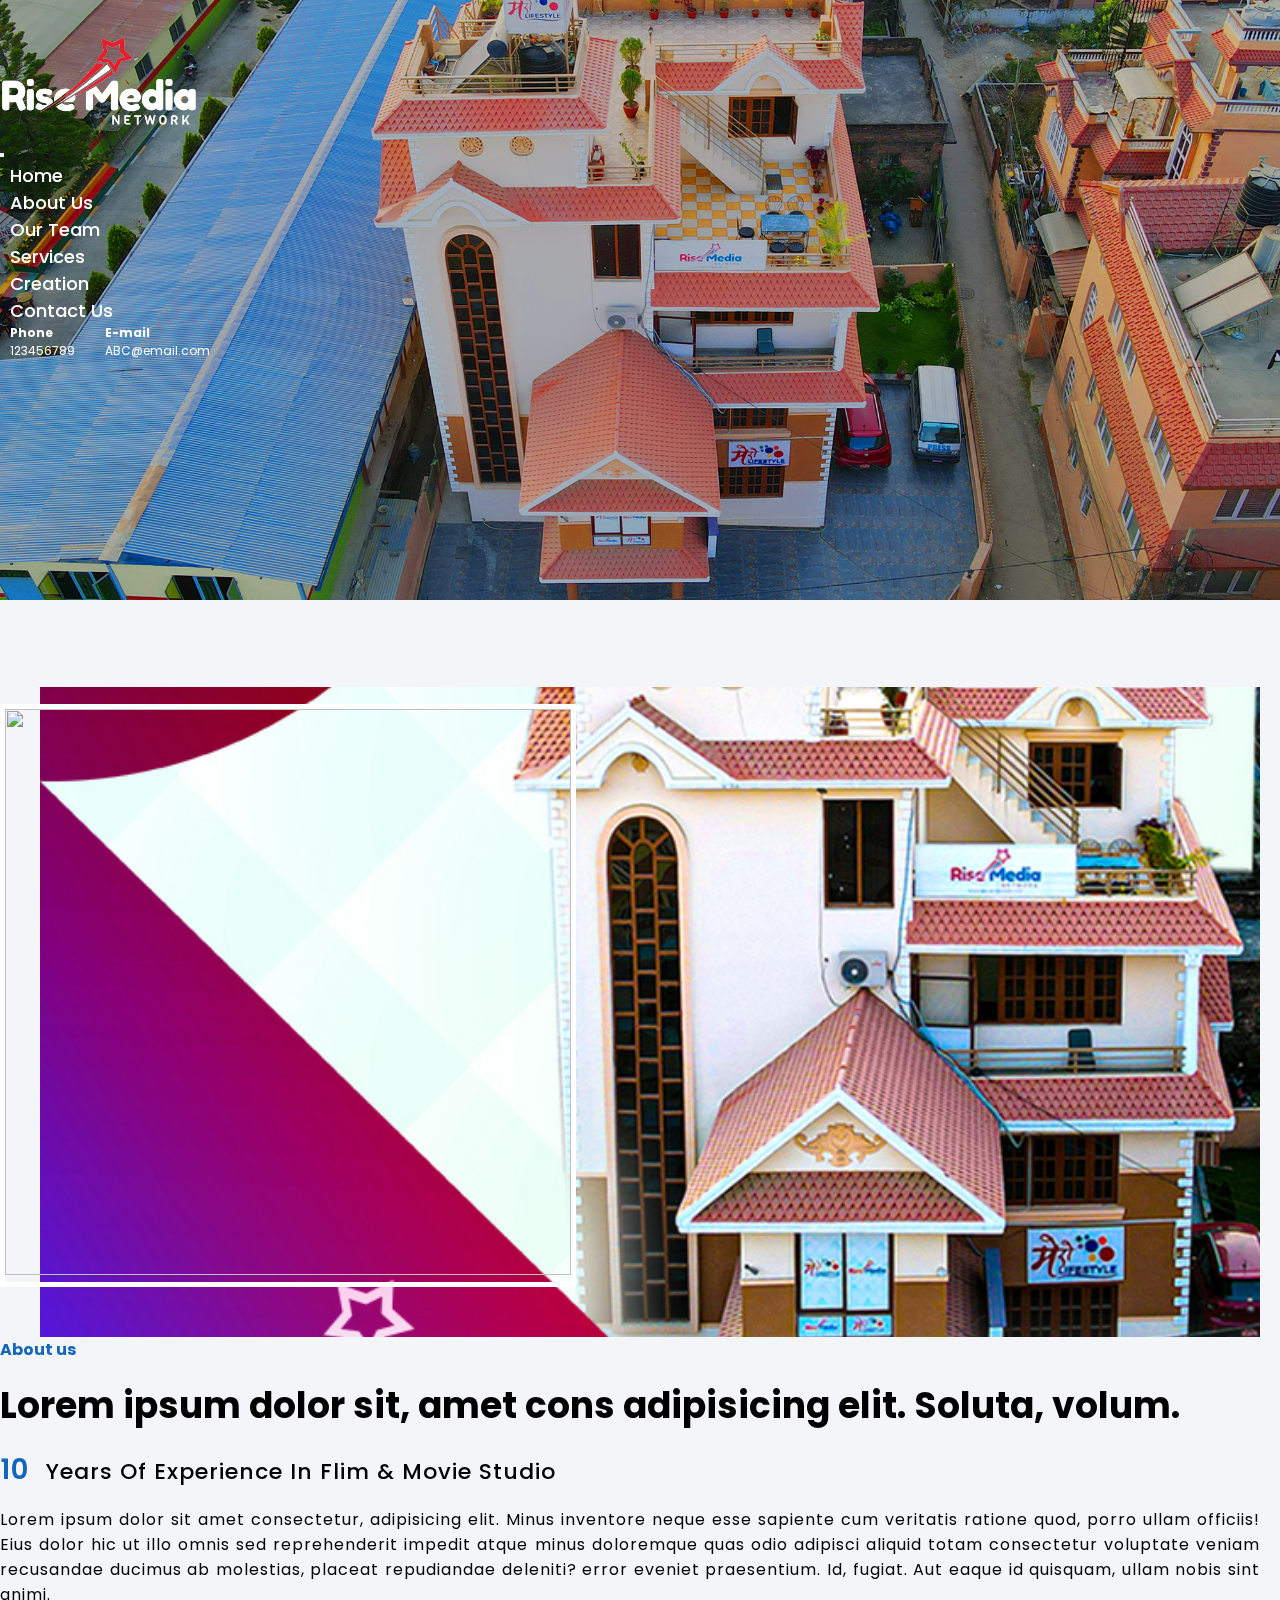
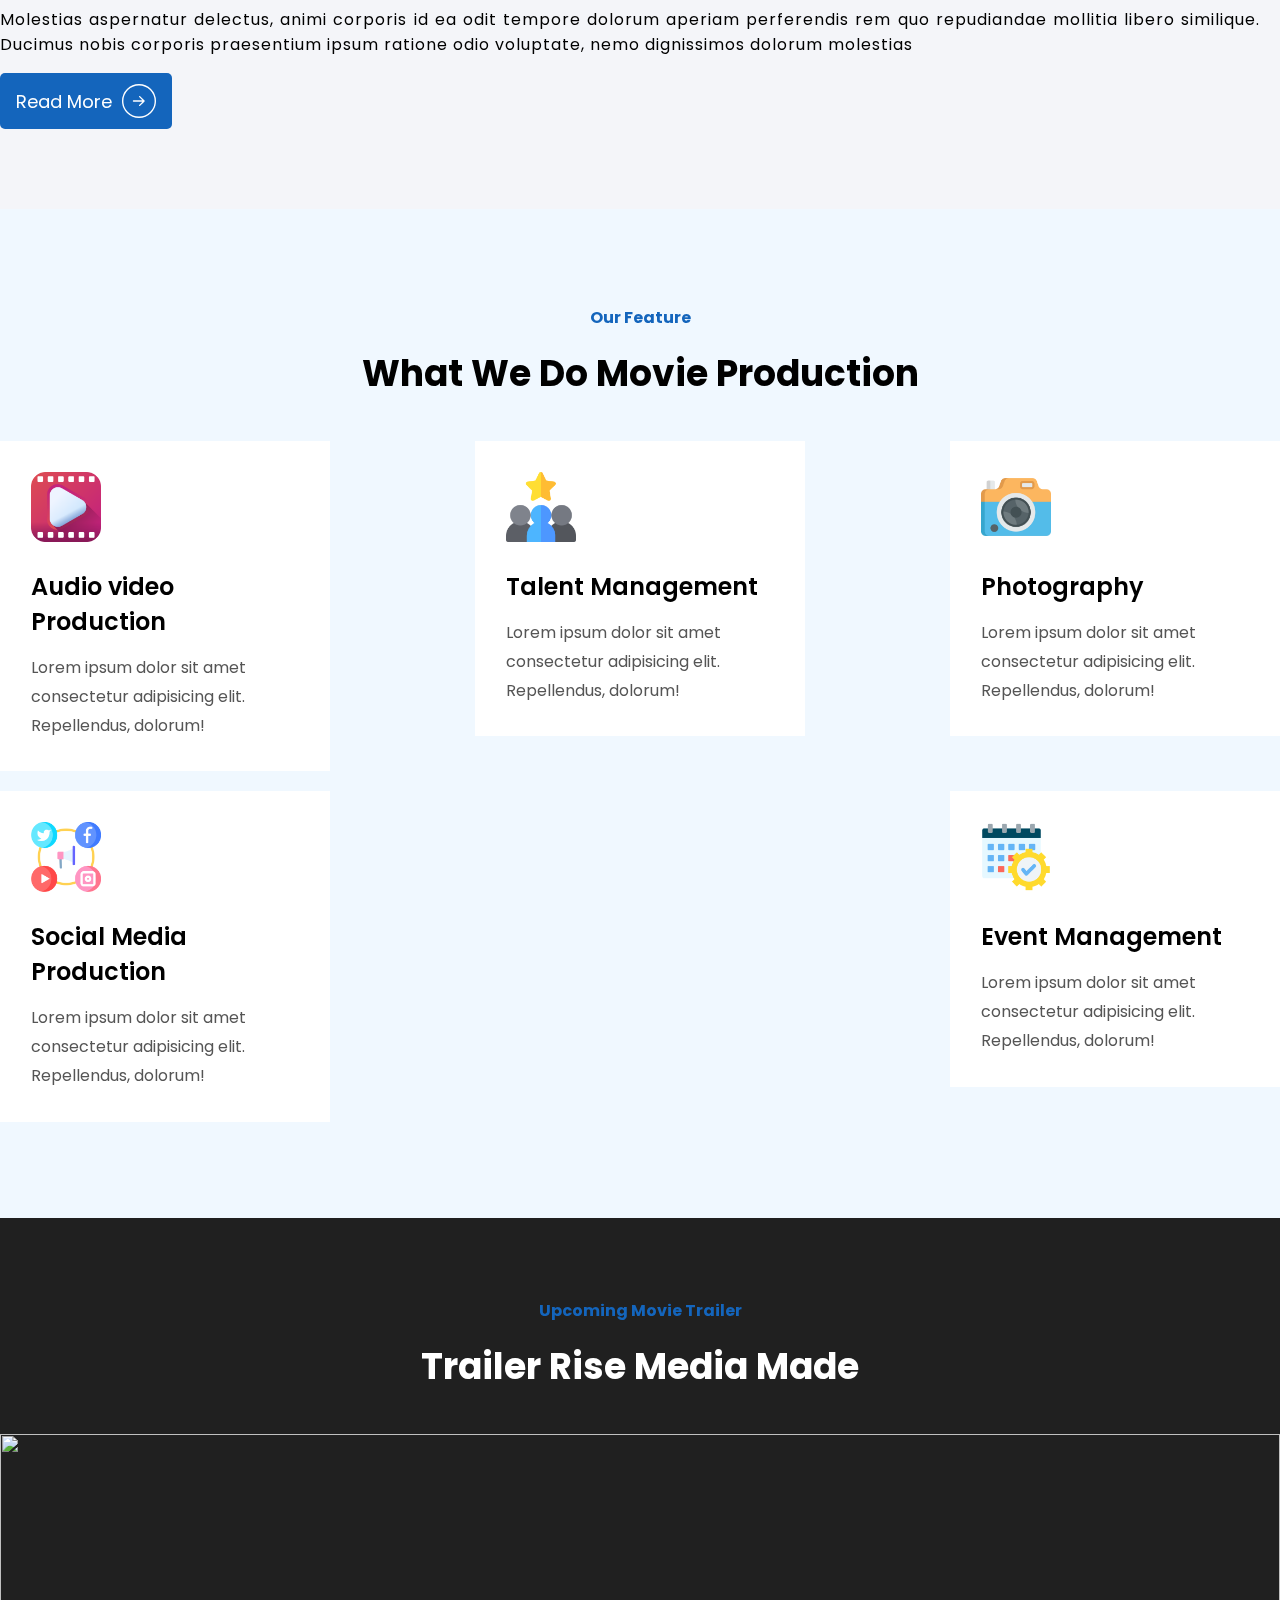
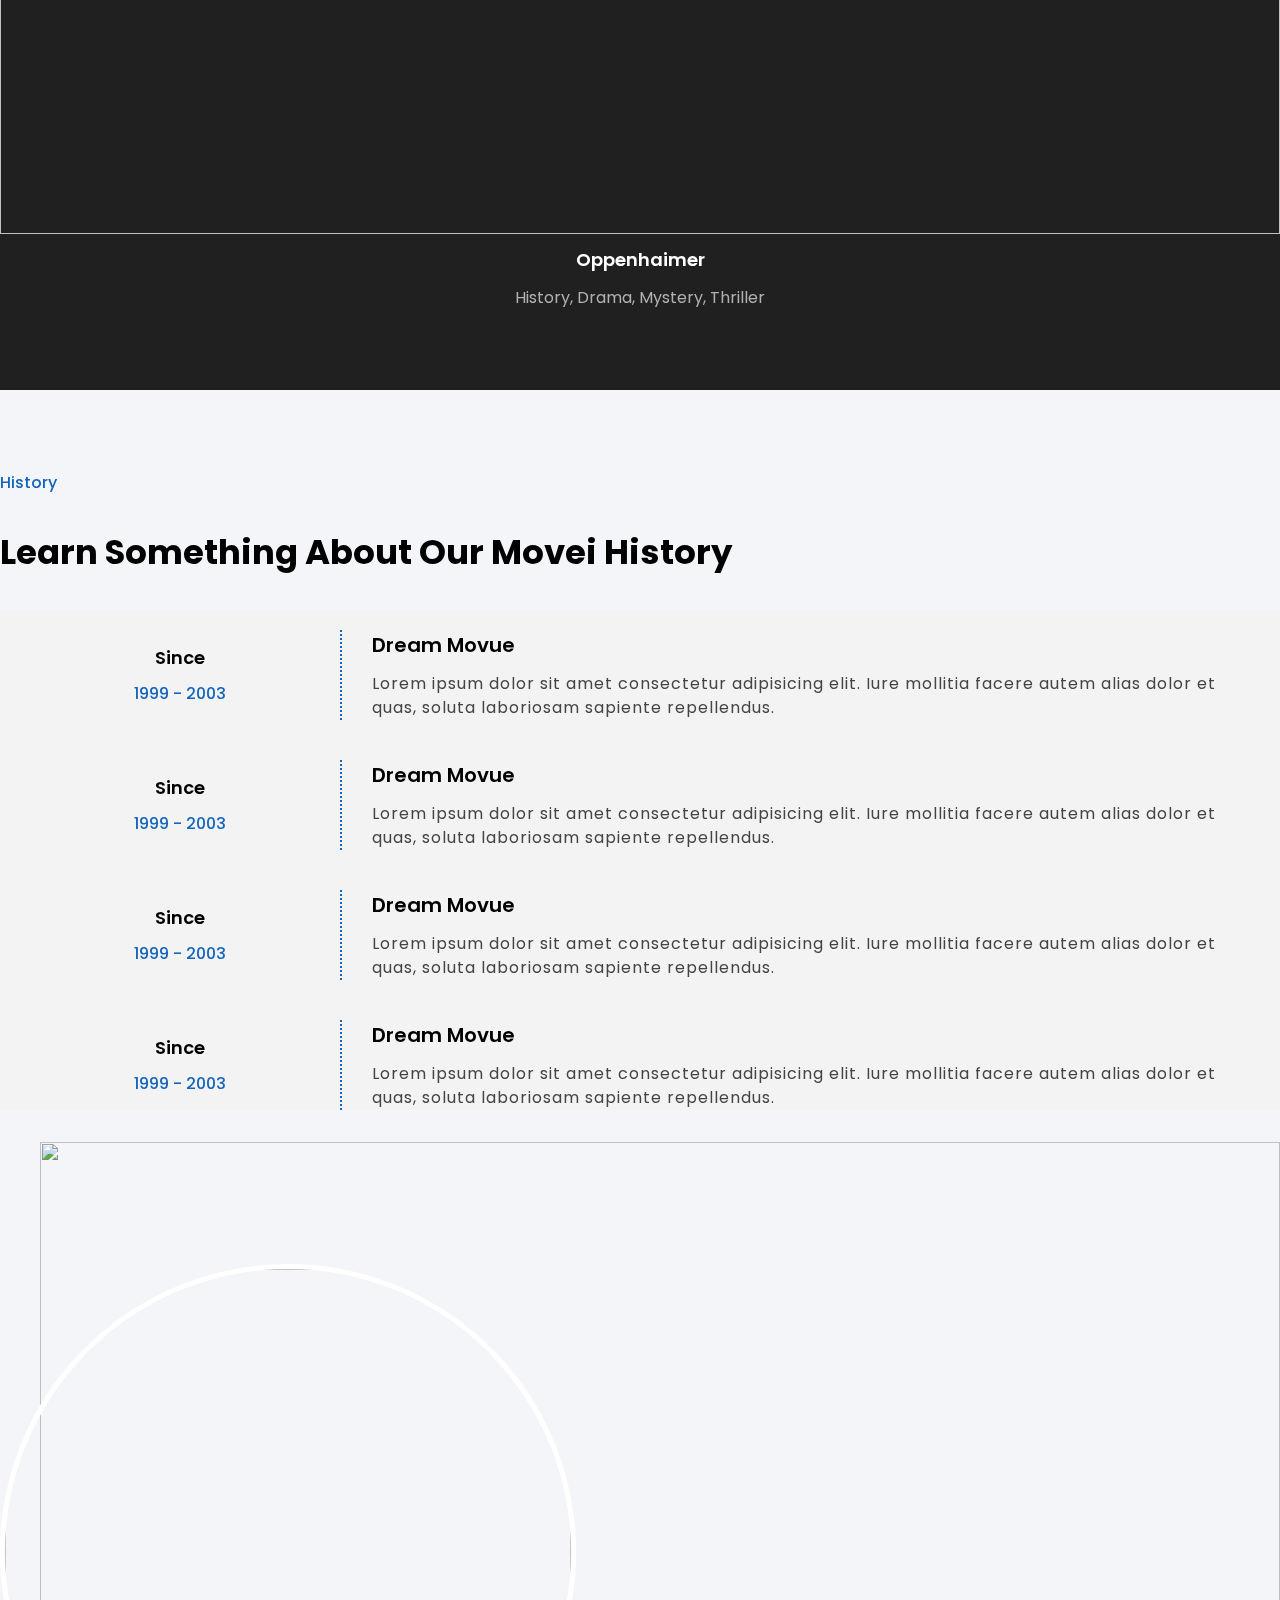
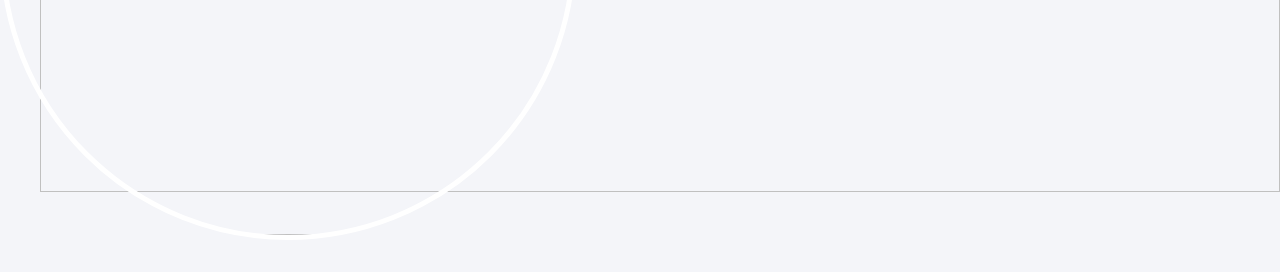
==== commit aaac4b85: "page" ====
--- a/aboutus.html
+++ b/aboutus.html
@@ -4,7 +4,7 @@
 <head>
     <meta charset="utf-8">
     <meta name="viewport" content="width=device-width, initial-scale=1">
-    <title>Bootstrap demo</title>
+    <title>RiseMedia </title>
     <link href="https://cdn.jsdelivr.net/npm/bootstrap@5.3.2/dist/css/bootstrap.min.css" rel="stylesheet"
         integrity="sha384-T3c6CoIi6uLrA9TneNEoa7RxnatzjcDSCmG1MXxSR1GAsXEV/Dwwykc2MPK8M2HN" crossorigin="anonymous">
     <link rel="stylesheet" href="https://cdnjs.cloudflare.com/ajax/libs/font-awesome/6.4.2/css/all.min.css"
@@ -29,7 +29,7 @@
 
         <section>
             <div class="about-hero">
-                <img src="/IMAGE/aboutus.jpg" alt="">
+                <img src="/IMAGE/DJI_0557.jpg" alt="">
             </div>
         </section>
 
@@ -38,7 +38,7 @@
                 <div class="row">
                     <div class="col-lg-6">
                         <div class="about-img">
-                            <img src="https://images.unsplash.com/photo-1678135171573-a76ebf2eae56?ixlib=rb-4.0.3&ixid=M3wxMjA3fDB8MHxwaG90by1wYWdlfHx8fGVufDB8fHx8fA%3D%3D&auto=format&fit=crop&w=1974&q=80"
+                            <img src="/IMAGE/risemedia-cover-1.jpg"
                                 alt="">
                             <div class="small-img">
                                 <img src="https://images.unsplash.com/photo-1488926756850-a13b25e2f415?ixlib=rb-4.0.3&ixid=M3wxMjA3fDB8MHxwaG90by1wYWdlfHx8fGVufDB8fHx8fA%3D%3D&auto=format&fit=crop&w=2067&q=80"
--- a/CSS/style.css
+++ b/CSS/style.css
@@ -162,7 +162,7 @@
     right: 0;
     left: 0;
     z-index: 99;
-    transition: all 200ms ease-in-out;
+    transition: all 200ms ease-out;
 }
 
 .headerNavigation {
@@ -173,6 +173,27 @@
 .hero-section {
     width: 100%;
     height: 100vh;
+    min-height: 500px;
+    position: relative;
+}
+
+.hero-section .hero-content {
+    position: absolute;
+    top: 55%;
+    left: 50%;
+    transform: translate(-50%, -50%);
+    padding-left: 5%;
+    padding-right: 5%;
+}
+
+
+.hero-content h4 {
+    font-size: clamp(30px, 5vw, 60px);
+    font-weight: 700;
+    color: rgb(239, 253, 255);
+    margin-bottom: 1rem;
+    line-height: 1.3;
+    letter-spacing: 1.5px;
 }
 
 .hero-section video {
@@ -543,7 +564,7 @@
 
 .carousel2 .swiper-slide iframe {
     width: 100% !important;
-    height: 350px;
+    height: 450px;
 }
 
 .button-div2 {
@@ -739,16 +760,16 @@
 
 .button-cm .cta {
     cursor: pointer;
-    font-weight: 500;
+    font-weight: 400;
     font-family: Helvetica, "sans-serif";
     transition: all .2s;
-    padding: 5px 10px;
+    padding: 10px 15px;
     border-radius: 5px;
     background: #1465bc;
     border: 1px solid transparent;
     display: flex;
     align-items: center;
-    font-size: 15px;
+    font-size: 18px;
     color: white;
 }
 
@@ -921,7 +942,15 @@
     height: 500px;
     object-fit: cover;
     filter: brightness(0.8);
-
+}
+
+.search-cm input.p-1 {
+    outline: none !important;
+    border: 1px solid rgb(205, 205, 205);
+}
+
+.search-cm input.p-1:focus-visible {
+    outline: 1px solid rgb(96, 96, 96);
 }
 
 .our-service,
@@ -1253,12 +1282,14 @@
 .contact-secbtm textarea {
     padding: 14px;
     border: none;
-}
-
-.contact-secbtm input:focus-visible .contact-secbtm textarea:focus-visible {
+    border-radius: 6px;
+}
+
+.contact-secbtm input:focus-visible,
+.contact-secbtm textarea:focus-visible {
     border: none !important;
     box-shadow: none !important;
-    outline: none !important;
+    outline: 1.5px solid rgb(187, 187, 187);
 }
 
 
@@ -1273,6 +1304,7 @@
 
 
 .minimal .header-bottom {
+    position: absolute!important;
     background-color: transparent !important;
     backdrop-filter: blur(0px) !important;
     padding: 2rem 0 !important;
@@ -1310,7 +1342,7 @@
 }
 
 .header-bottom {
-    box-shadow: 0 2px 2px rgb(199, 199, 199);
+    box-shadow: 0 1px 1px rgb(227, 227, 227);
 }
 
 body {
@@ -1321,7 +1353,7 @@
     margin: 5rem 0;
 }
 
-.team-sec .row{
+.team-sec .row {
     border-bottom: 1px solid rgb(81, 81, 81);
     margin-block: 3rem;
 }
@@ -1336,7 +1368,7 @@
     width: 180px;
     height: 180px;
     padding: 15px;
-    
+
     border-radius: 50%;
     object-fit: cover;
     transition: all 300ms ease-in-out;
@@ -1380,4 +1412,5 @@
     letter-spacing: 1px;
     text-align: center;
     line-height: 1;
-}+}
+
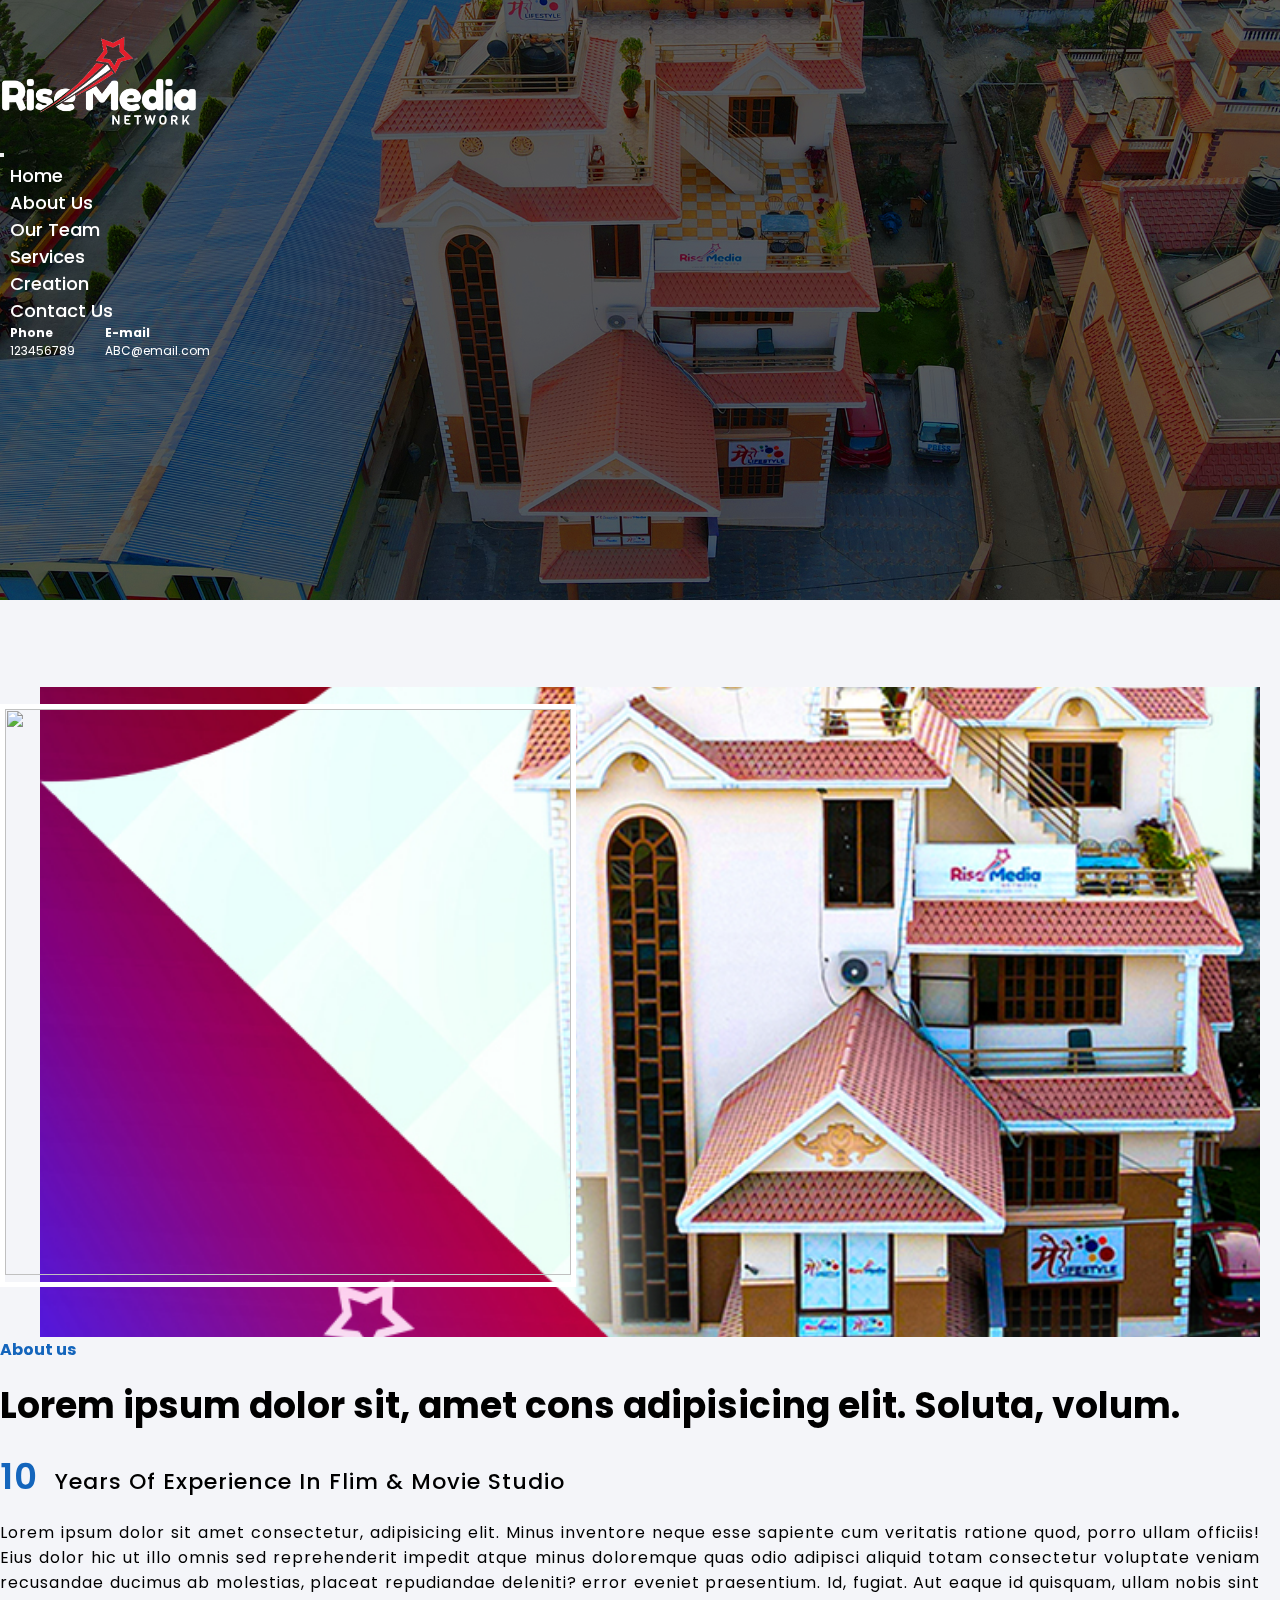
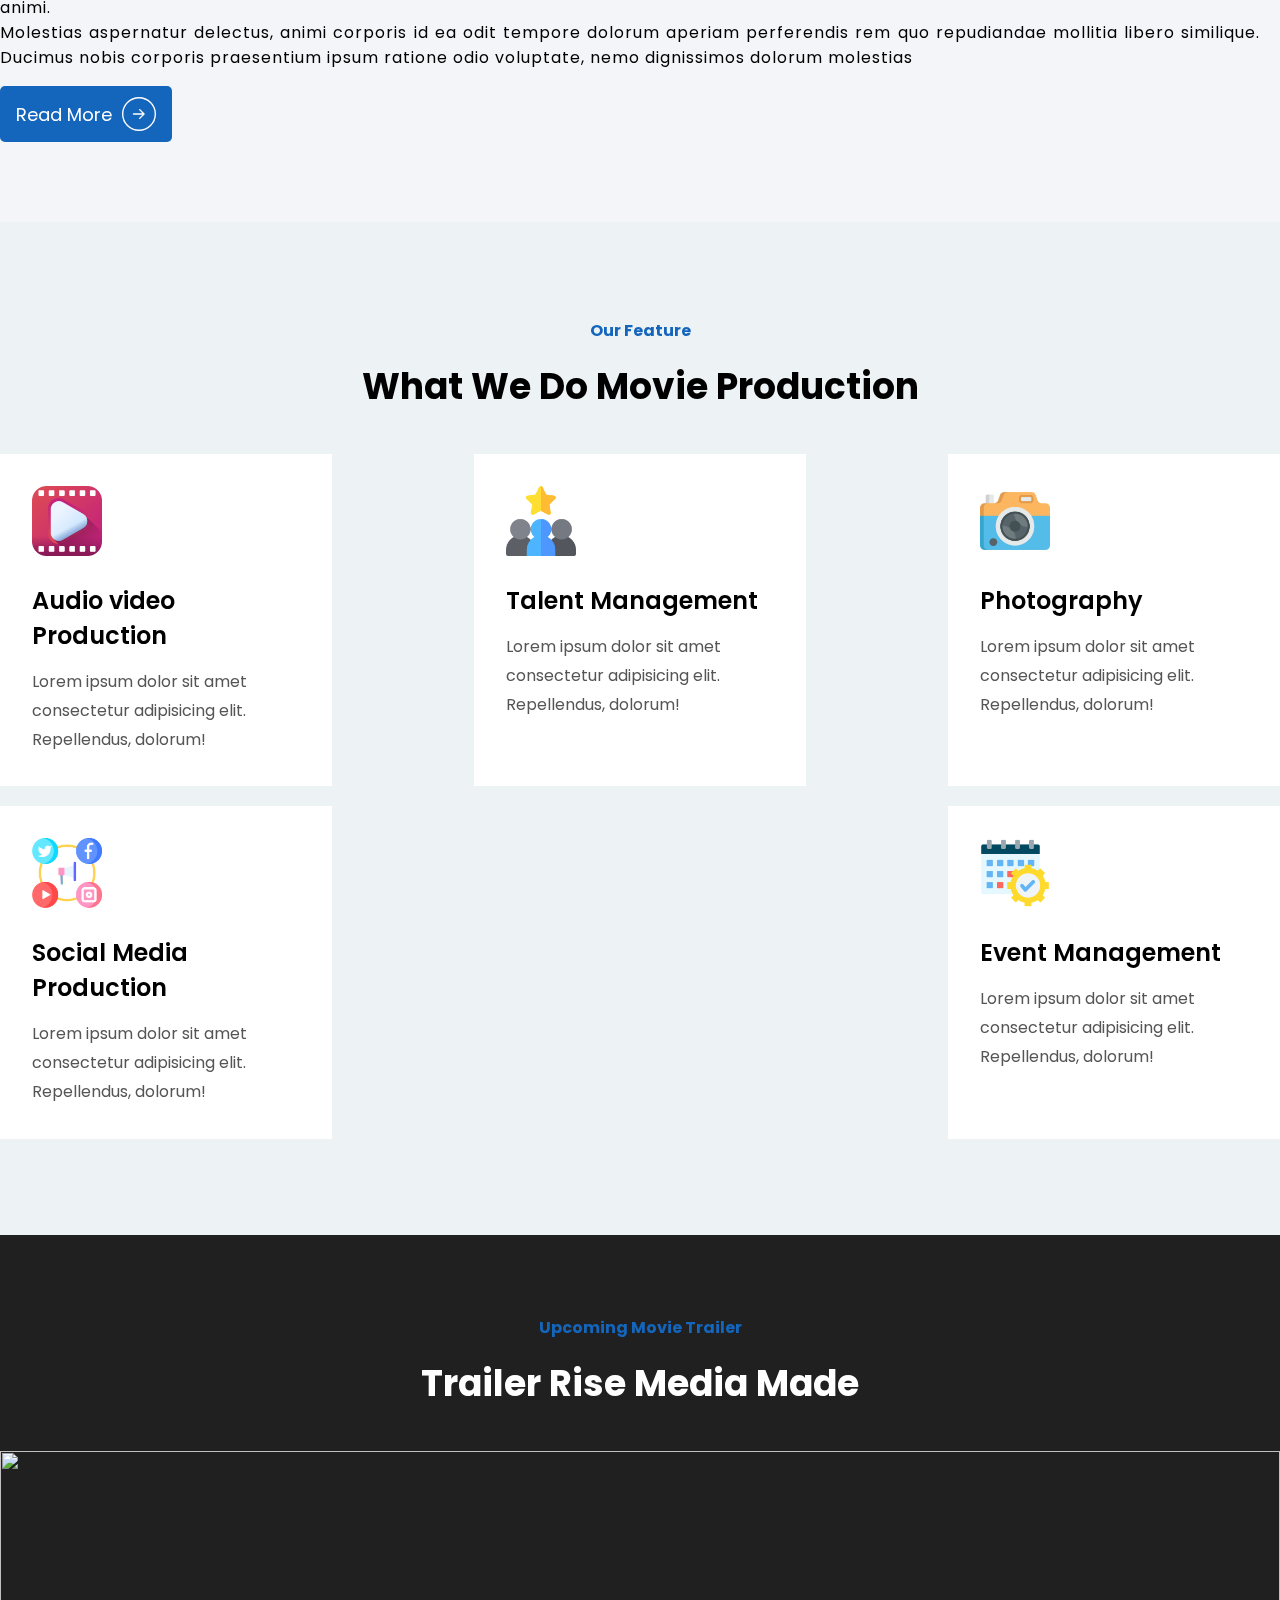
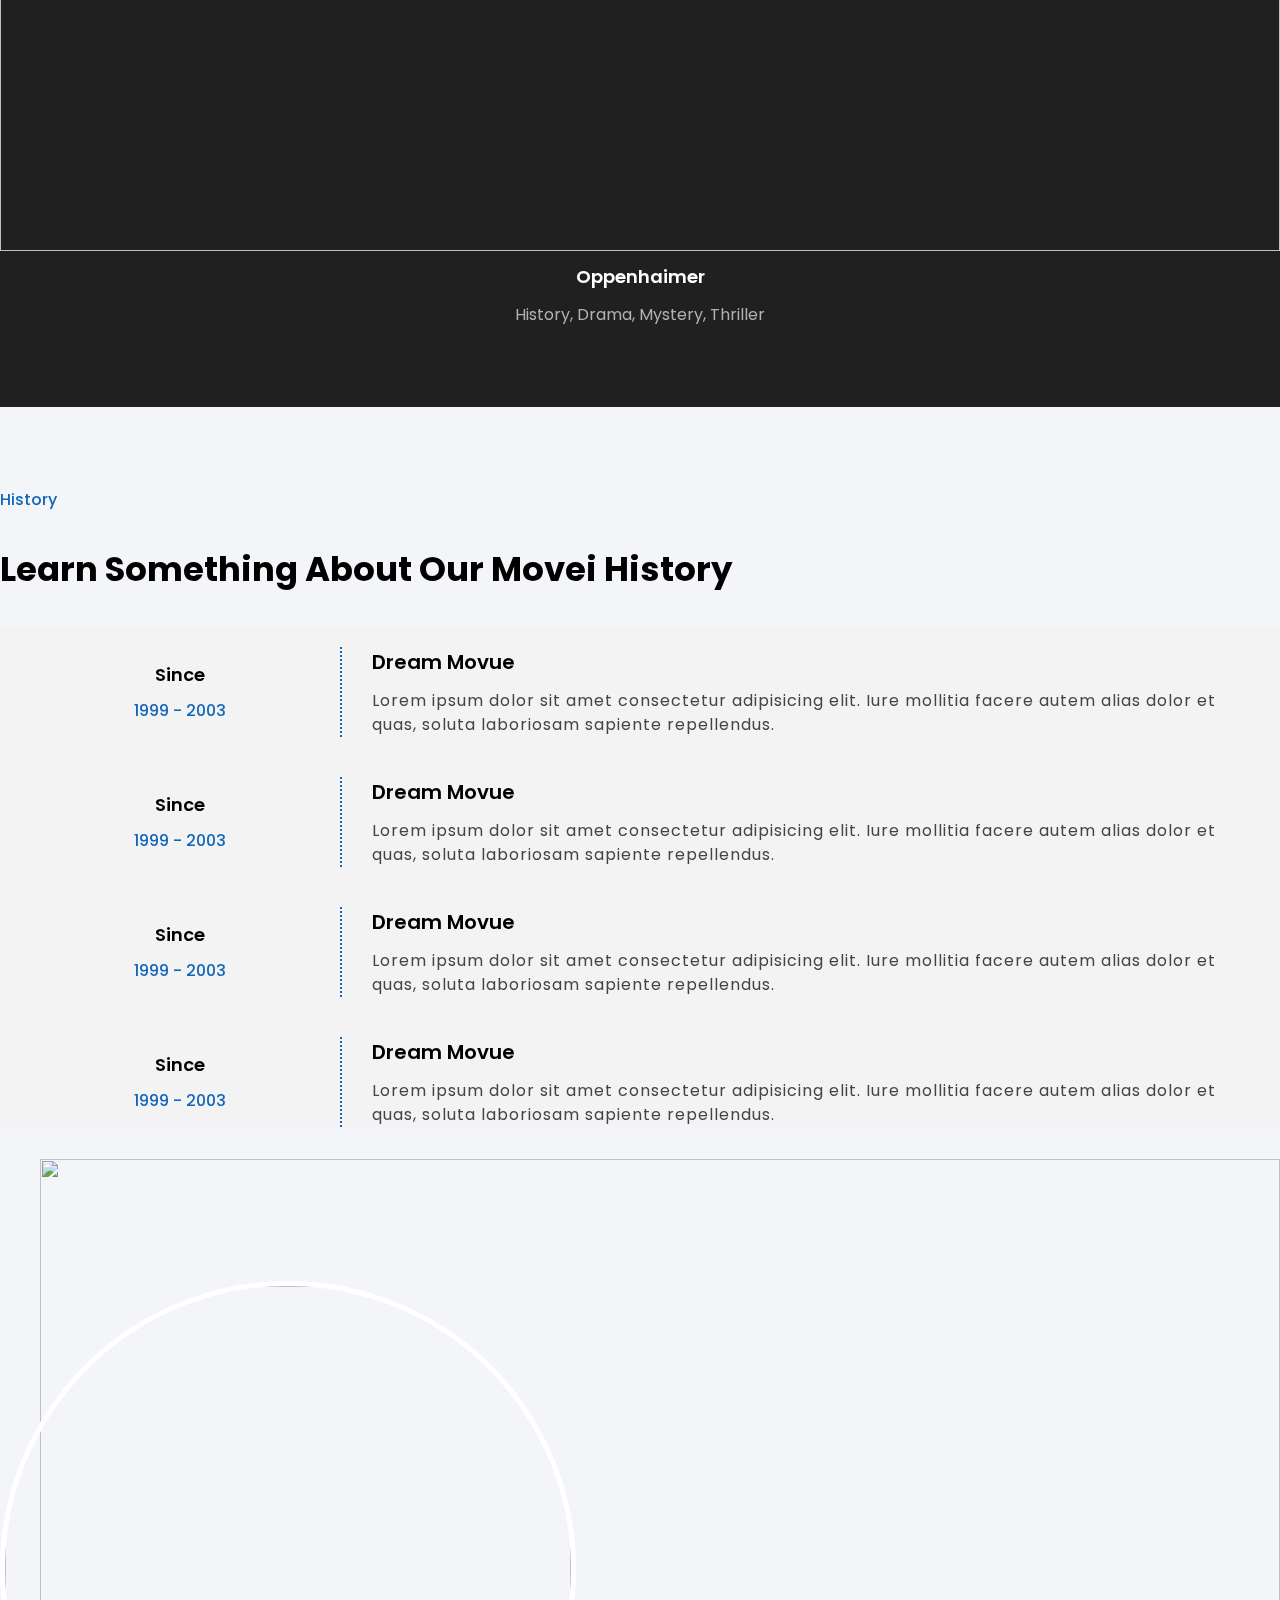
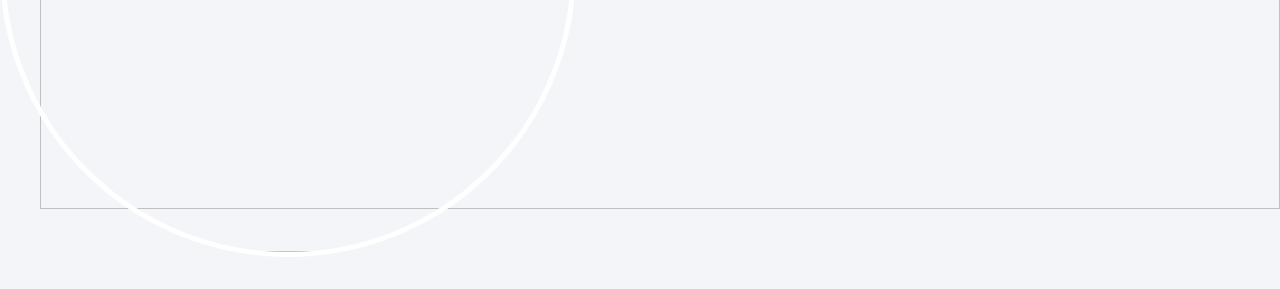
==== commit 38efa291: "page" ====
--- a/aboutus.html
+++ b/aboutus.html
@@ -28,13 +28,13 @@
     <main>
 
         <section>
-            <div class="about-hero">
+            <div class="about-hero nav-toggle-target">
                 <img src="/IMAGE/DJI_0557.jpg" alt="">
             </div>
         </section>
 
         <section>
-            <div class="container about-area nav-toggle-target">
+            <div class="container about-area">
                 <div class="row">
                     <div class="col-lg-6">
                         <div class="about-img">
@@ -98,16 +98,16 @@
                         <h4>Our Feature</h4>
                         <h3>What We Do Movie Production </h3>
                     </div>
-                    <div class="services-card">
-                        <a href="">
-                            <div class="card-cm">
+                    <div class="services-card card-group">
+                        <a href="">
+                            <div class="card-cm card">
                                 <img src="/IMAGE/youtube.png" alt="">
                                 <h3>Audio video Production</h3>
                                 <p>Lorem ipsum dolor sit amet consectetur adipisicing elit. Repellendus, dolorum!</p>
                             </div>
                         </a>
                         <a href="">
-                            <div class="card-cm">
+                            <div class="card-cm card">
                                 <img src="/IMAGE/user.png" alt="">
                                 <h3>Talent Management</h3>
                                 <p>Lorem ipsum dolor sit amet consectetur adipisicing elit. Repellendus, dolorum!</p>
--- a/CSS/style.css
+++ b/CSS/style.css
@@ -1,5 +1,12 @@
 @import url('https://fonts.googleapis.com/css2?family=Khand:wght@300;400;500;600;700&family=Poppins:ital,wght@0,200;0,300;0,400;0,500;0,600;0,700;0,800;1,200;1,300;1,400;1,500;1,600;1,700;1,800&display=swap');
 
+
+:root{
+    --blue-theme: #1465bc;
+    --heading-font-large: 36px;
+    --heading-font-small: 16px;
+    --secondary-bg:#EDF2F4;
+}
 
 *,
 *::before,
@@ -53,6 +60,14 @@
     transition: all 300ms ease-in-out;
 }
 
+#headernavigation>.container-fluid {
+    max-width: 1400px !important;
+}
+
+#headernavigation .container-fluid {
+    max-width: 800px;
+}
+
 .header-top {
     background-color: #EDF5F7;
 }
@@ -271,7 +286,7 @@
 }
 
 .heading-single {
-    font-size: 30px;
+    font-size: var(--heading-font-large);
     font-weight: 600;
     margin-bottom: 1rem;
     max-width: fit-content;
@@ -306,7 +321,7 @@
 }
 
 .about-us-single .content h3 {
-    font-size: 26px;
+    font-size: var(--heading-font-large);
     font-weight: 600;
     margin-bottom: 20px;
 }
@@ -320,7 +335,7 @@
 
 
 .services-single {
-    background-color: aliceblue;
+    background-color: var(--secondary-bg);
     padding: 6rem 0;
 }
 
@@ -336,14 +351,18 @@
     width: 70px;
 }
 
+.card-group>a {
+    background-color: white;
+    border: 1px solid rgba(171, 223, 231, 0);
+}
+
 .services-single .services-card .card-cm {
-    background-color: white;
     padding: 30px;
     max-width: 330px;
     border: 1px solid rgba(201, 201, 201, 0);
 }
 
-.services-single .services-card .card-cm:hover {
+.card-group>a:hover {
     border: 1px solid rgb(171, 223, 231);
     background-color: rgb(250, 253, 255);
 
@@ -562,9 +581,14 @@
 
 
 
+.carousel2 .swiper-slide .video {
+    width: 100% !important;
+    aspect-ratio: 16 / 9;
+}
+
 .carousel2 .swiper-slide iframe {
     width: 100% !important;
-    height: 450px;
+    height: 100%;
 }
 
 .button-div2 {
@@ -604,9 +628,10 @@
 
 .click-btn .swiper-button-prev3,
 .click-btn .swiper-button-next3 {
-    background-color: black;
-    color: white;
+    background-color: rgb(255, 255, 255);
+    color: rgb(0, 0, 0);
     width: 50px;
+    height: 30px;
     display: flex;
     align-items: center;
     justify-content: center;
@@ -614,7 +639,7 @@
 
 .click-btn .swiper-button-prev3:hover,
 .click-btn .swiper-button-next3:hover {
-    background-color: rgb(45, 45, 45);
+    background-color: rgb(157, 157, 157);
 }
 
 .click-btn2 h3 {
@@ -629,20 +654,28 @@
 
 
 
+.cli-carousel-sec{
+    background-color: var(--secondary-bg);
+}
+
 .cli-carousel-single {
-    padding: 6rem 0;
+    padding: 5rem 0;
 }
 
 
 .carousel3 .swiper-slide img {
-    width: 120px;
-
+    width: auto;
+    height: 100px;
     margin: auto;
 }
 
 .carousel3 .swiper-slide {
     opacity: 0.85;
     transition: all 300ms ease-in-out;
+    display: flex;
+    align-items: center;
+    justify-content: center;
+    flex-direction: column;
 }
 
 .carousel3 .swiper-slide:hover {
@@ -670,7 +703,7 @@
 .about-hero img {
     height: 600px;
     object-fit: cover;
-    filter: brightness(0.8);
+    filter: brightness(0.4);
 }
 
 
@@ -721,11 +754,11 @@
 
 .about-area-right .about-heading h3 {
     font-size: 16px;
-    color: #1465bc;
+    color: var(--blue-theme);
 }
 
 .about-area-right .about-title h3 {
-    font-size: 36px;
+    font-size: var(--heading-font-large);
     font-weight: 700;
 }
 
@@ -736,9 +769,9 @@
 }
 
 .about-area-right .experience span {
-    font-size: 28px;
+    font-size: var(--heading-font-large);
     font-weight: 600;
-    color: #1465bc;
+    color: var(--blue-theme);
     padding-right: 10px;
 }
 
@@ -765,7 +798,7 @@
     transition: all .2s;
     padding: 10px 15px;
     border-radius: 5px;
-    background: #1465bc;
+    background: var(--blue-theme);
     border: 1px solid transparent;
     display: flex;
     align-items: center;
@@ -774,7 +807,7 @@
 }
 
 .button-cm .cta:hover {
-    background: #1465bc;
+    background: var(--blue-theme);
 }
 
 .button-cm .cta>svg {
@@ -798,12 +831,12 @@
 
 .heading-center h4 {
     font-size: 16px;
-    color: #1465bc;
+    color: var(--blue-theme);
     margin-bottom: 1rem;
 }
 
 .heading-center h3 {
-    font-size: 36px;
+    font-size: var(--heading-font-large);
     font-weight: 700;
 }
 
@@ -851,7 +884,7 @@
 .history-left .heading h3 {
     font-size: 16px;
     font-weight: 500;
-    color: #1465bc;
+    color: var(--blue-theme);
 }
 
 .history-left .title h3 {
@@ -890,7 +923,7 @@
     justify-content: center;
     gap: 10px;
     margin-right: 30px;
-    border-right: 2.5px dotted #1465bc;
+    border-right: 2.5px dotted var(--blue-theme);
 }
 
 .content-range .real .date-range h4 {
@@ -901,7 +934,7 @@
 .content-range .real .date-range p {
     font-size: 16px;
     font-weight: 500;
-    color: #1465bc;
+    color: var(--blue-theme);
 }
 
 .content-range .real .content {
@@ -1048,7 +1081,7 @@
 }
 
 .soon-image-heading p {
-    font-size: 28px;
+    font-size: var(--heading-font-large);
     font-weight: 700;
     text-transform: uppercase;
     margin-top: 1rem;
@@ -1056,11 +1089,12 @@
 
 .testimonials {
     padding: 5rem 0;
+    background-color: #0a0a0a;
 }
 
 .test-card {
     padding-left: 50px;
-    border-left: 10px solid black;
+    border-left: 4px solid rgb(255, 255, 255);
 }
 
 .test-card>* {
@@ -1068,15 +1102,17 @@
 }
 
 .test-card h4 {
-    font-size: 28px;
+    font-size: var(--heading-font-large);
     font-weight: 600;
-}
-
-.test-card p {
-    font-size: 16px;
+    color: white;
+}
+
+.test-card>p {
+    font-size: 14px;
     letter-spacing: 1px;
-    color: #434343;
+    color: #dfdfdf;
     -webkit-line-clamp: 2;
+    margin-block: 25px;
 }
 
 .test-card .e-info {
@@ -1098,9 +1134,10 @@
 }
 
 .test-card .e-info p {
-    font-size: 16px;
+    font-size: 14px;
     font-weight: 400;
-    color: #434343;
+    color: #bfbfbf;
+    margin-top: 5px;
 }
 
 .header-search {
@@ -1304,7 +1341,7 @@
 
 
 .minimal .header-bottom {
-    position: absolute!important;
+    position: absolute !important;
     background-color: transparent !important;
     backdrop-filter: blur(0px) !important;
     padding: 2rem 0 !important;
@@ -1354,14 +1391,14 @@
 }
 
 .team-sec .row {
-    border-bottom: 1px solid rgb(81, 81, 81);
+    border-bottom: 1px solid rgb(215, 215, 215);
     margin-block: 3rem;
 }
 
 .team-sec .bod .team-image {
     border-radius: 50%;
     overflow: hidden;
-    border: 1px solid black;
+    border: 1px solid rgb(178, 178, 178);
 }
 
 .team-sec .bod .team-image img {
@@ -1412,5 +1449,4 @@
     letter-spacing: 1px;
     text-align: center;
     line-height: 1;
-}
-
+}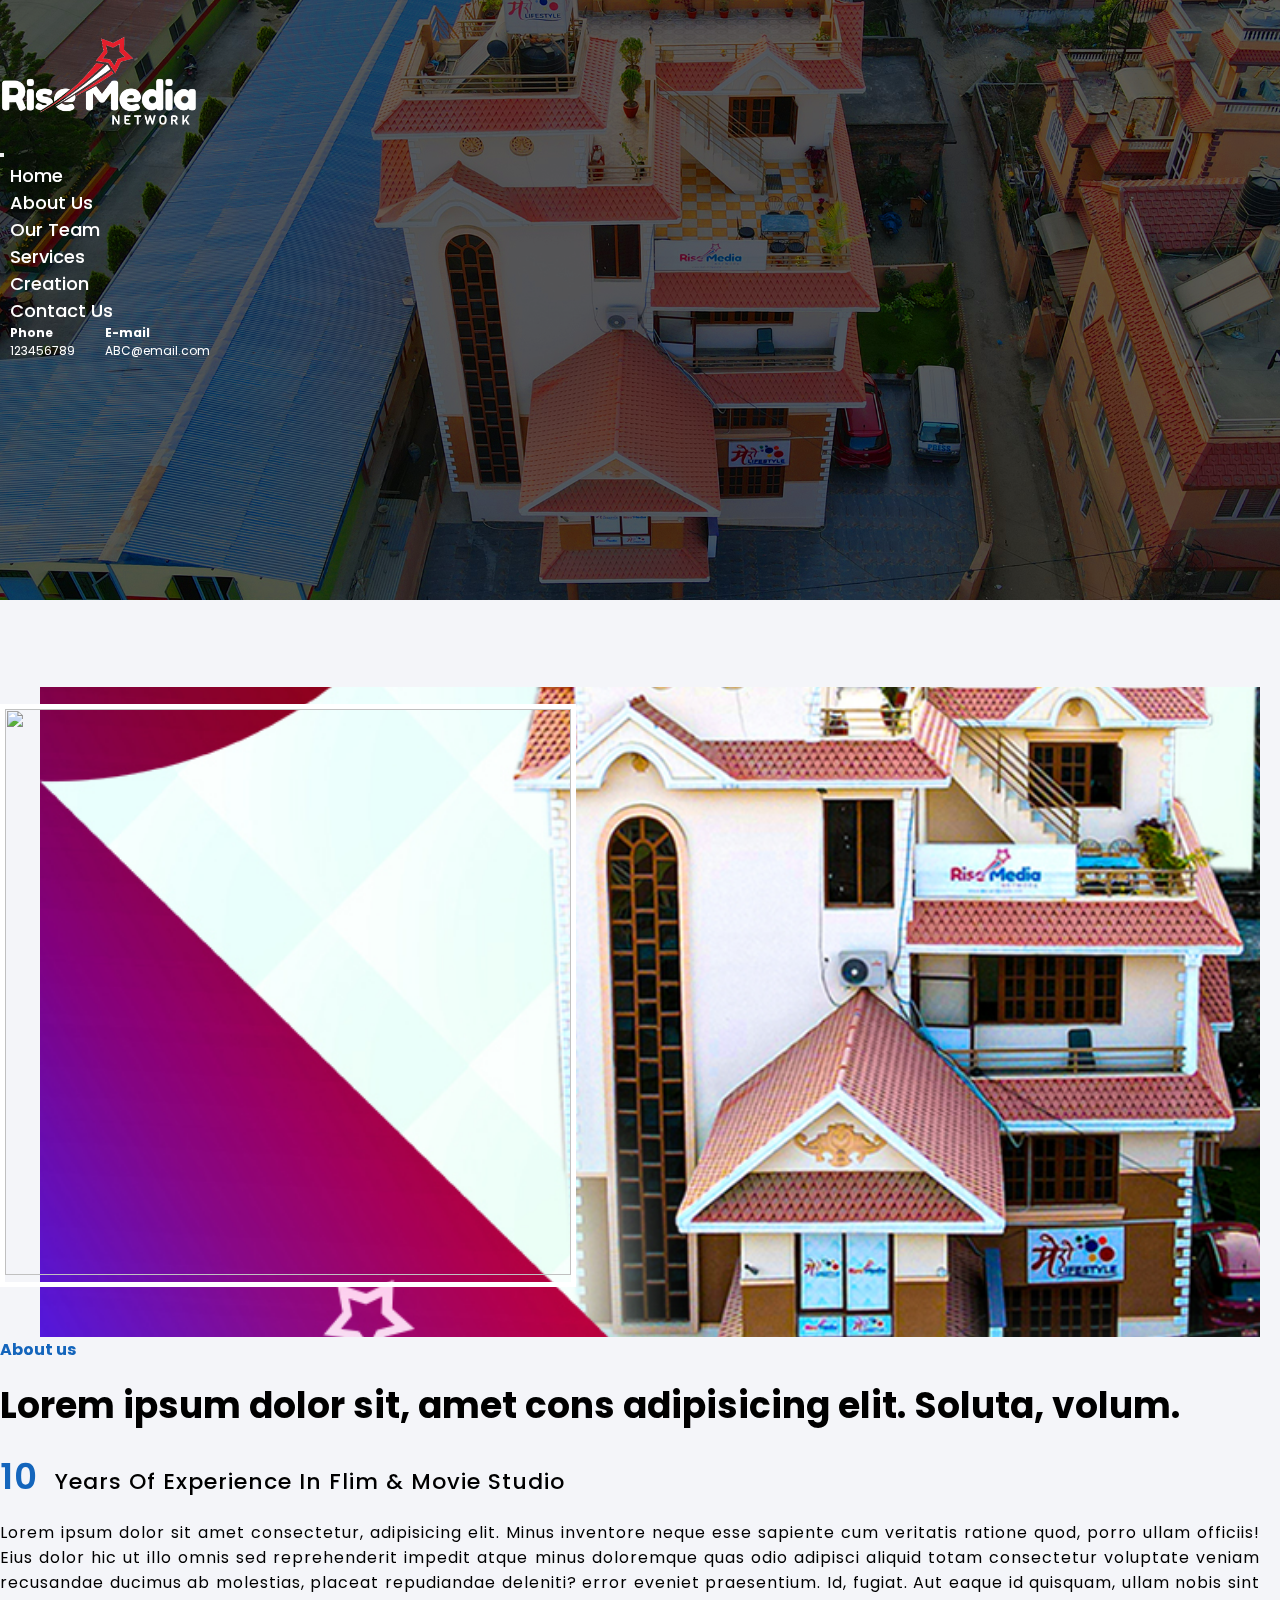
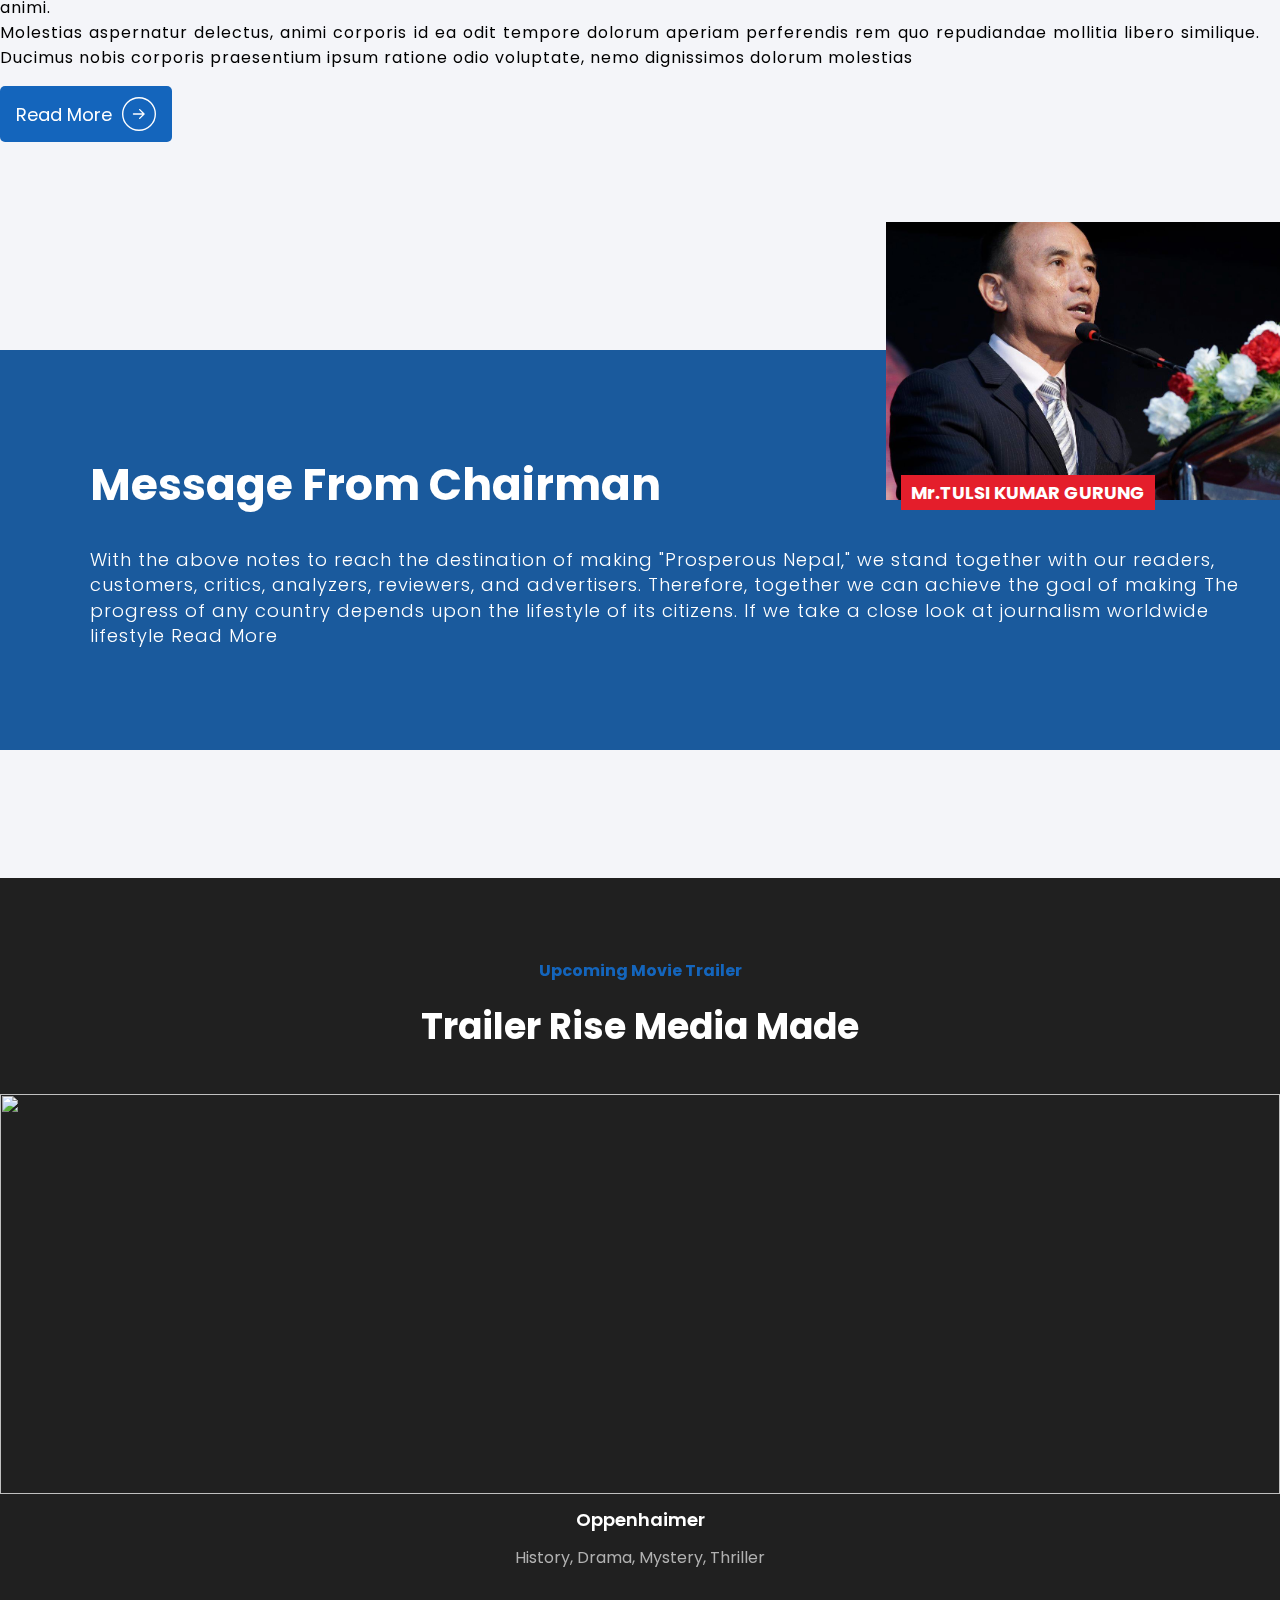
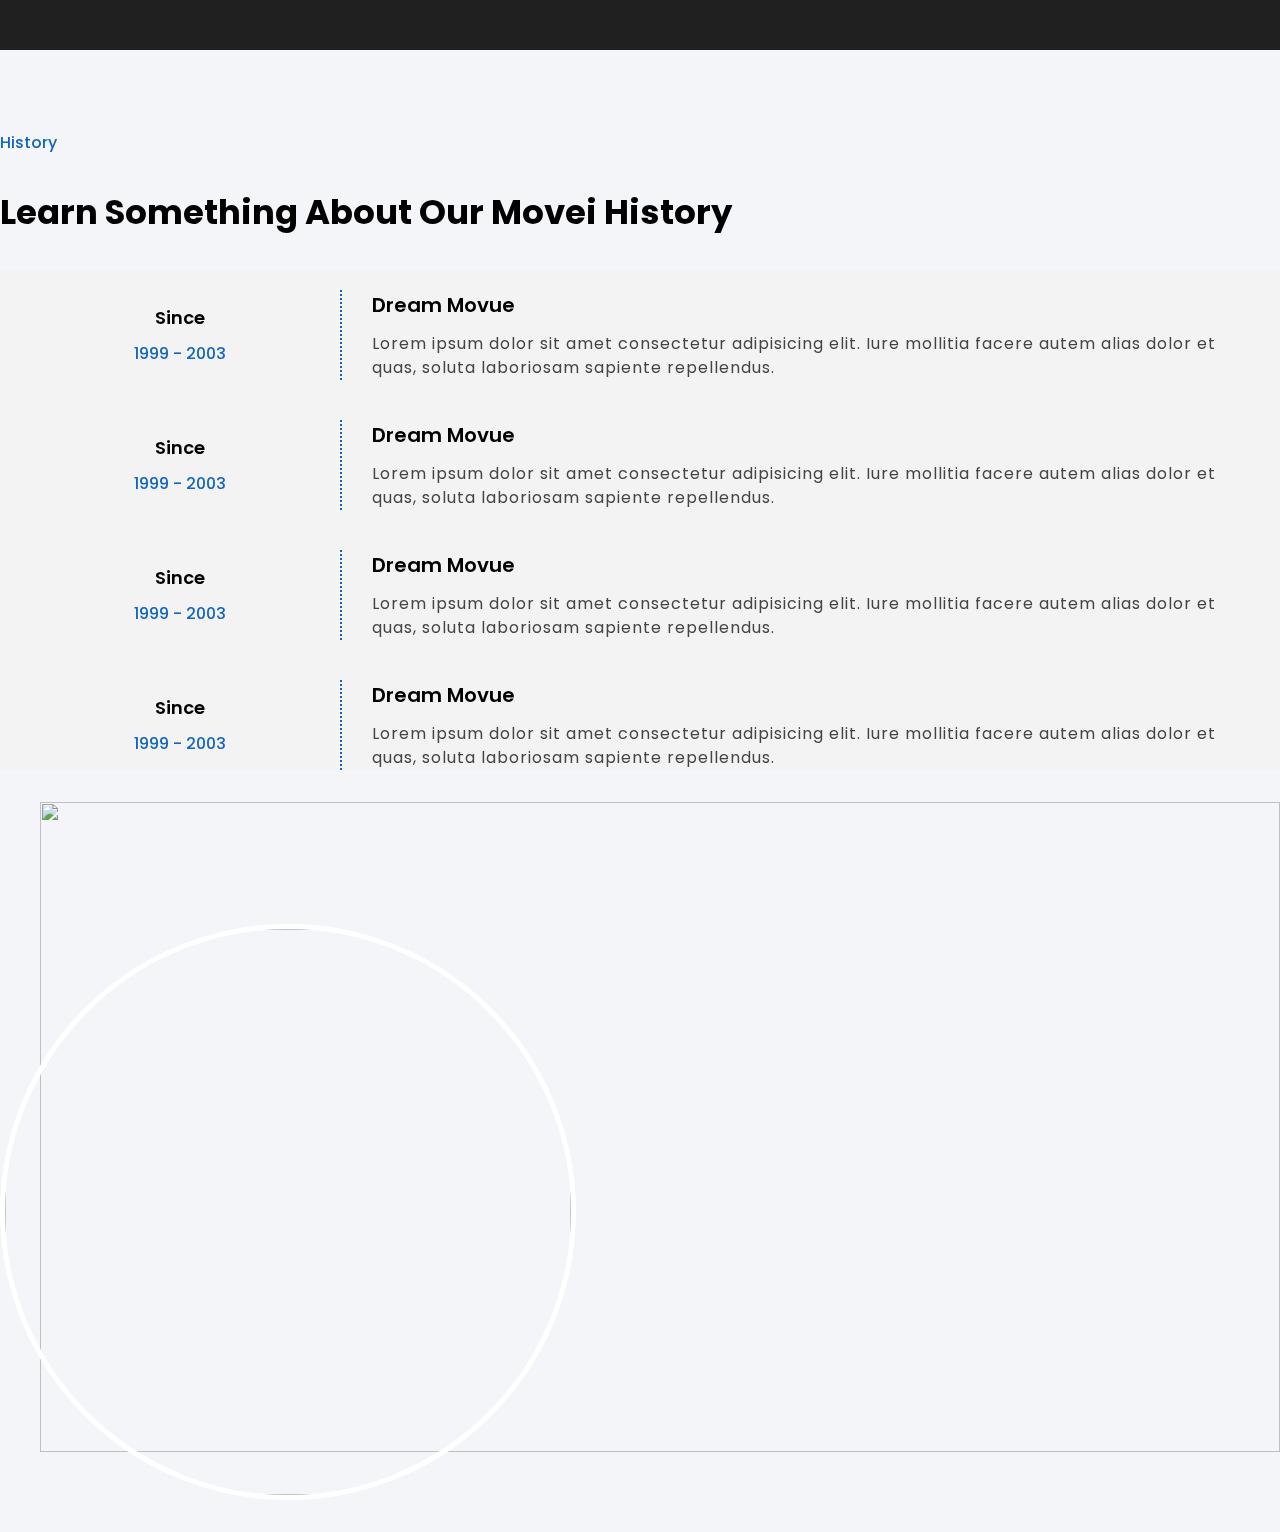
==== commit 7abf34ed: "anim" ====
--- a/aboutus.html
+++ b/aboutus.html
@@ -18,10 +18,6 @@
 </head>
 
 <body>
-
-
-
-
     <header class="mainheader minimal" id="mainheader">
 
     </header>
@@ -38,8 +34,7 @@
                 <div class="row">
                     <div class="col-lg-6">
                         <div class="about-img">
-                            <img src="/IMAGE/risemedia-cover-1.jpg"
-                                alt="">
+                            <img src="/IMAGE/risemedia-cover-1.jpg" alt="">
                             <div class="small-img">
                                 <img src="https://images.unsplash.com/photo-1488926756850-a13b25e2f415?ixlib=rb-4.0.3&ixid=M3wxMjA3fDB8MHxwaG90by1wYWdlfHx8fGVufDB8fHx8fA%3D%3D&auto=format&fit=crop&w=2067&q=80"
                                     alt="">
@@ -91,7 +86,7 @@
             </div>
         </section>
 
-        <section>
+        <!-- <section>
             <div class="containet-fluid services-single">
                 <div class="row w-100" style="max-width: 1800px; margin: auto;">
                     <div class="heading-center">
@@ -134,6 +129,37 @@
                                 <p>Lorem ipsum dolor sit amet consectetur adipisicing elit. Repellendus, dolorum!</p>
                             </div>
                         </a>
+                    </div>
+                </div>
+            </div>
+        </section> -->
+
+
+        <section>
+            <div class="container message-sec">
+                <div class="row justify-content-center">
+                    <div class="col-lg-4 message-image">
+                        <div class="image">
+                            <img src="/IMAGE/tulsi-gurung-768x502.jpg" alt="">
+                            <h3>Mr.TULSI KUMAR GURUNG</h3>
+                        </div>
+                    </div>
+                    <div class="col-lg-8 message">
+                        
+                        <div class="content">
+                            <h3 class="message-heading">Message From Chairman</h3>
+
+                            <h4>With the above notes to reach the destination of making "Prosperous Nepal," we stand
+                                together with our readers, customers, critics, analyzers, reviewers, and advertisers.
+                                Therefore, together we can achieve the goal of making The progress of any country
+                                depends upon the lifestyle of its citizens. If we take a close look at journalism
+                                worldwide lifestyle Read More
+                            </h4>
+                            <!-- <div class="detail">
+                                <h3>Mr.TULSI KUMAR GURUNG</h3>
+                                <p>Chairman</p>
+                            </div> -->
+                        </div>
                     </div>
                 </div>
             </div>
@@ -268,7 +294,8 @@
                                         </div>
                                         <div class="content">
                                             <h4>Dream Movue</h4>
-                                            <p class="p-cm">Lorem ipsum dolor sit amet consectetur adipisicing elit. Iure mollitia
+                                            <p class="p-cm">Lorem ipsum dolor sit amet consectetur adipisicing elit.
+                                                Iure mollitia
                                                 facere autem alias dolor et quas, soluta laboriosam sapiente
                                                 repellendus.</p>
                                         </div>
@@ -280,7 +307,8 @@
                                         </div>
                                         <div class="content">
                                             <h4>Dream Movue</h4>
-                                            <p class="p-cm">Lorem ipsum dolor sit amet consectetur adipisicing elit. Iure mollitia
+                                            <p class="p-cm">Lorem ipsum dolor sit amet consectetur adipisicing elit.
+                                                Iure mollitia
                                                 facere autem alias dolor et quas, soluta laboriosam sapiente
                                                 repellendus.</p>
                                         </div>
@@ -292,7 +320,8 @@
                                         </div>
                                         <div class="content">
                                             <h4>Dream Movue</h4>
-                                            <p class="p-cm">Lorem ipsum dolor sit amet consectetur adipisicing elit. Iure mollitia
+                                            <p class="p-cm">Lorem ipsum dolor sit amet consectetur adipisicing elit.
+                                                Iure mollitia
                                                 facere autem alias dolor et quas, soluta laboriosam sapiente
                                                 repellendus.</p>
                                         </div>
@@ -304,7 +333,8 @@
                                         </div>
                                         <div class="content">
                                             <h4>Dream Movue</h4>
-                                            <p class="p-cm">Lorem ipsum dolor sit amet consectetur adipisicing elit. Iure mollitia
+                                            <p class="p-cm">Lorem ipsum dolor sit amet consectetur adipisicing elit.
+                                                Iure mollitia
                                                 facere autem alias dolor et quas, soluta laboriosam sapiente
                                                 repellendus.</p>
                                         </div>
@@ -327,11 +357,11 @@
             </div>
         </section>
 
-       
+
 
     </main>
     <script src="/JS/navigation.js"></script>
-    
+
     <script src="https://cdn.jsdelivr.net/npm/bootstrap@5.3.2/dist/js/bootstrap.bundle.min.js"
         integrity="sha384-C6RzsynM9kWDrMNeT87bh95OGNyZPhcTNXj1NW7RuBCsyN/o0jlpcV8Qyq46cDfL"
         crossorigin="anonymous"></script>
@@ -368,9 +398,9 @@
             }
         });
     </script>
-<script src="/JS/footer.js">
-
-</script>
+    <script src="/JS/footer.js">
+
+    </script>
 
 </body>
 
--- a/CSS/style.css
+++ b/CSS/style.css
@@ -1,11 +1,11 @@
 @import url('https://fonts.googleapis.com/css2?family=Khand:wght@300;400;500;600;700&family=Poppins:ital,wght@0,200;0,300;0,400;0,500;0,600;0,700;0,800;1,200;1,300;1,400;1,500;1,600;1,700;1,800&display=swap');
 
 
-:root{
+:root {
     --blue-theme: #1465bc;
     --heading-font-large: 36px;
     --heading-font-small: 16px;
-    --secondary-bg:#EDF2F4;
+    --secondary-bg: #EDF2F4;
 }
 
 *,
@@ -185,6 +185,27 @@
     /* top: 0; */
 }
 
+.text-animation {
+    overflow-y: hidden;
+}
+
+.text-animation h4 {
+    animation: textmove 1200ms cubic-bezier(0.43, 0.13, 0.23, 0.9);
+}
+
+@keyframes textmove {
+    0% {
+        opacity: 0;
+        transform: translateY(100px);
+    }
+
+    100% {
+        opacity: 1;
+        transform: translateY(0px);
+    }
+}
+
+
 .hero-section {
     width: 100%;
     height: 100vh;
@@ -206,7 +227,7 @@
     font-size: clamp(30px, 5vw, 60px);
     font-weight: 700;
     color: rgb(239, 253, 255);
-    margin-bottom: 1rem;
+    /* margin-bottom: 1rem; */
     line-height: 1.3;
     letter-spacing: 1.5px;
 }
@@ -399,7 +420,7 @@
     position: absolute;
     content: '';
     inset: 0;
-    background-color: rgba(0, 0, 0, 0.6);
+    background-color: rgba(0, 0, 0, 0.7);
 
 }
 
@@ -612,7 +633,9 @@
 }
 
 .click-btn2 .swiper-button-prev2,
-.click-btn2 .swiper-button-next2 {
+.swiper-button-prev4,
+.click-btn2 .swiper-button-next2,
+.swiper-button-next4 {
     background-color: black;
     color: white;
     width: 50px;
@@ -622,7 +645,9 @@
 }
 
 .click-btn2 .swiper-button-prev2:hover,
-.click-btn2 .swiper-button-next2:hover {
+.swiper-button-prev4:hover,
+.click-btn2 .swiper-button-next2:hover,
+.swiper-button-next4:hover {
     background-color: rgb(45, 45, 45);
 }
 
@@ -654,7 +679,7 @@
 
 
 
-.cli-carousel-sec{
+.cli-carousel-sec {
     background-color: var(--secondary-bg);
 }
 
@@ -687,7 +712,27 @@
     text-align: center;
 }
 
-.swiper-container {
+.subsidiary .swiper-slide {
+    height: 350px;
+}
+
+.subsidiary .card-cm {
+    border: 1px solid rgb(217, 217, 217);
+    height: 100%;
+}
+
+.subsidiary .card-cm img {
+    height: 250px;
+}
+
+.subsidiary .card-cm h4 {
+    padding: 10px;
+    font-size: 18px;
+    line-height: 1;
+}
+
+.swiper-container,
+.swiper-subsidiary {
     max-width: 1320px;
     margin: auto;
     overflow: hidden;
@@ -790,6 +835,98 @@
         padding-right: 20px;
     }
 }
+
+
+.message-sec {
+    padding: 8rem 0;
+    max-width: 100vw;
+    overflow: hidden;
+}
+
+.message {
+    display: flex;
+    gap: 30px;
+    align-items: center;
+    padding-left: 60px;
+    background-color: #1A5A9D;
+   
+}
+
+
+
+.message-heading {
+    font-size: 44px;
+    font-weight: 700;
+    color: white;
+}
+
+.message-image{
+    display: flex;
+    align-items: center;
+    justify-content: center;
+    position: relative;
+
+}
+
+.message-image .image {
+    position: absolute;
+    right: -50px;
+    height: 300px;
+    max-width: 500px;
+
+}
+
+.message-image .image img {
+    width: 100%;
+    height: 100%;
+    object-fit: cover;
+}
+
+.message-image .image h3 {
+    position: absolute;
+    bottom: -10px;
+    left: 15px;
+    font-size: 18px;
+    padding: 4px 10px ;
+    background-color: #E41E2B;
+    color: white;
+}
+
+
+.message .content {
+    height: 400px;
+    display: flex;
+    flex-direction: column;
+    padding: 30px;
+    justify-content: center;
+    gap: 30px;
+}
+
+.message .content h4 {
+    font-size: 18px;
+    letter-spacing: 1px;
+    line-height: 1.4;
+    font-weight: 300;
+    color: rgb(255, 255, 255);
+}
+
+/* 
+.message .detail {
+    margin-top: 20px;
+}
+
+.message .detail h3 {
+    font-size: 18px;
+    font-weight: 600;
+    color: white;
+}
+
+.message .detail p {
+    font-size: 18px;
+    text-transform: uppercase;
+    color: #c1c1c1;
+
+} */
 
 .button-cm .cta {
     cursor: pointer;
@@ -804,7 +941,26 @@
     align-items: center;
     font-size: 18px;
     color: white;
-}
+    animation: buttonmove 1500ms ease-out;
+}
+
+@keyframes buttonmove {
+    0% {
+        opacity: 0;
+        transform: translateY(60px);
+    }
+
+    50% {
+        opacity: 0;
+        transform: translateY(60px);
+    }
+
+    100% {
+        opacity: 1;
+        transform: translateY(0px);
+    }
+}
+
 
 .button-cm .cta:hover {
     background: var(--blue-theme);
@@ -1149,6 +1305,12 @@
 .header-search .heading-center {
     text-align: left;
 }
+
+
+.subsidiary {
+    padding: 5rem 0;
+}
+
 
 .creation-card-cm .content-image {
     width: 100%;
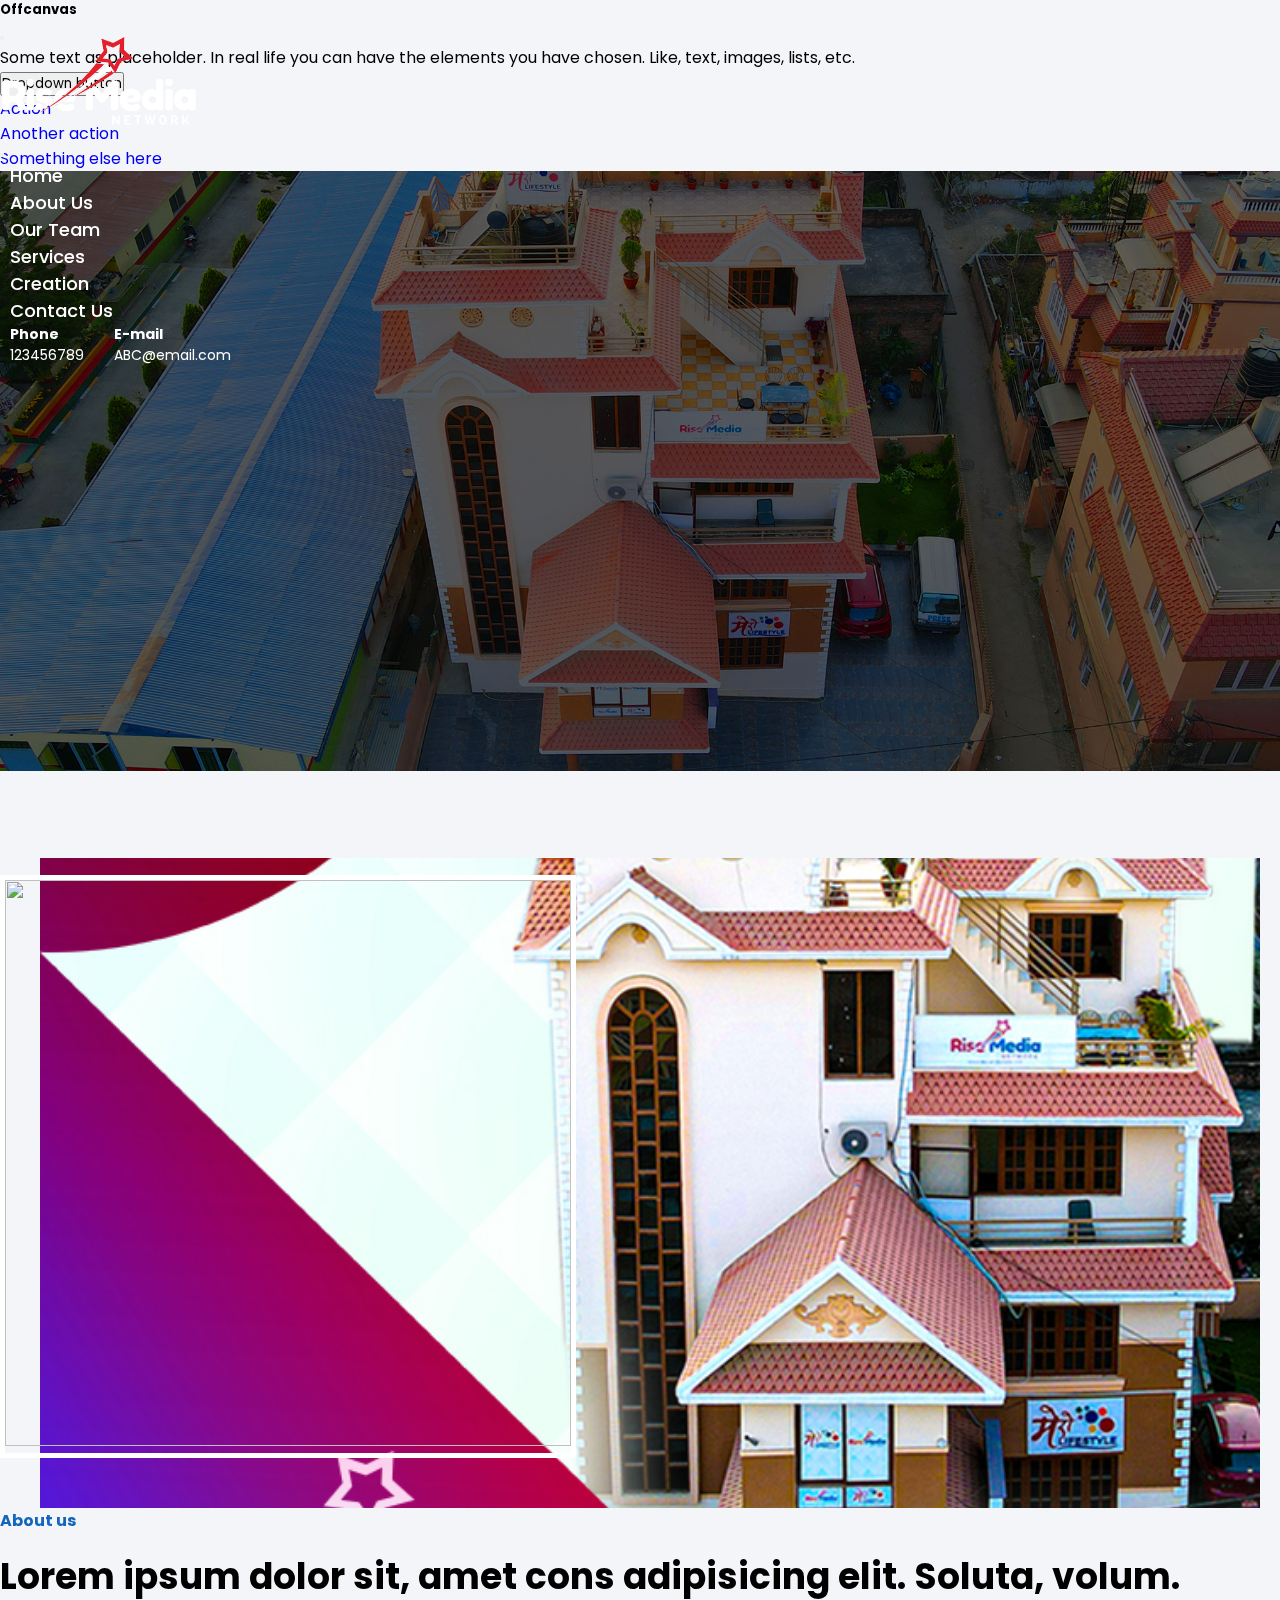
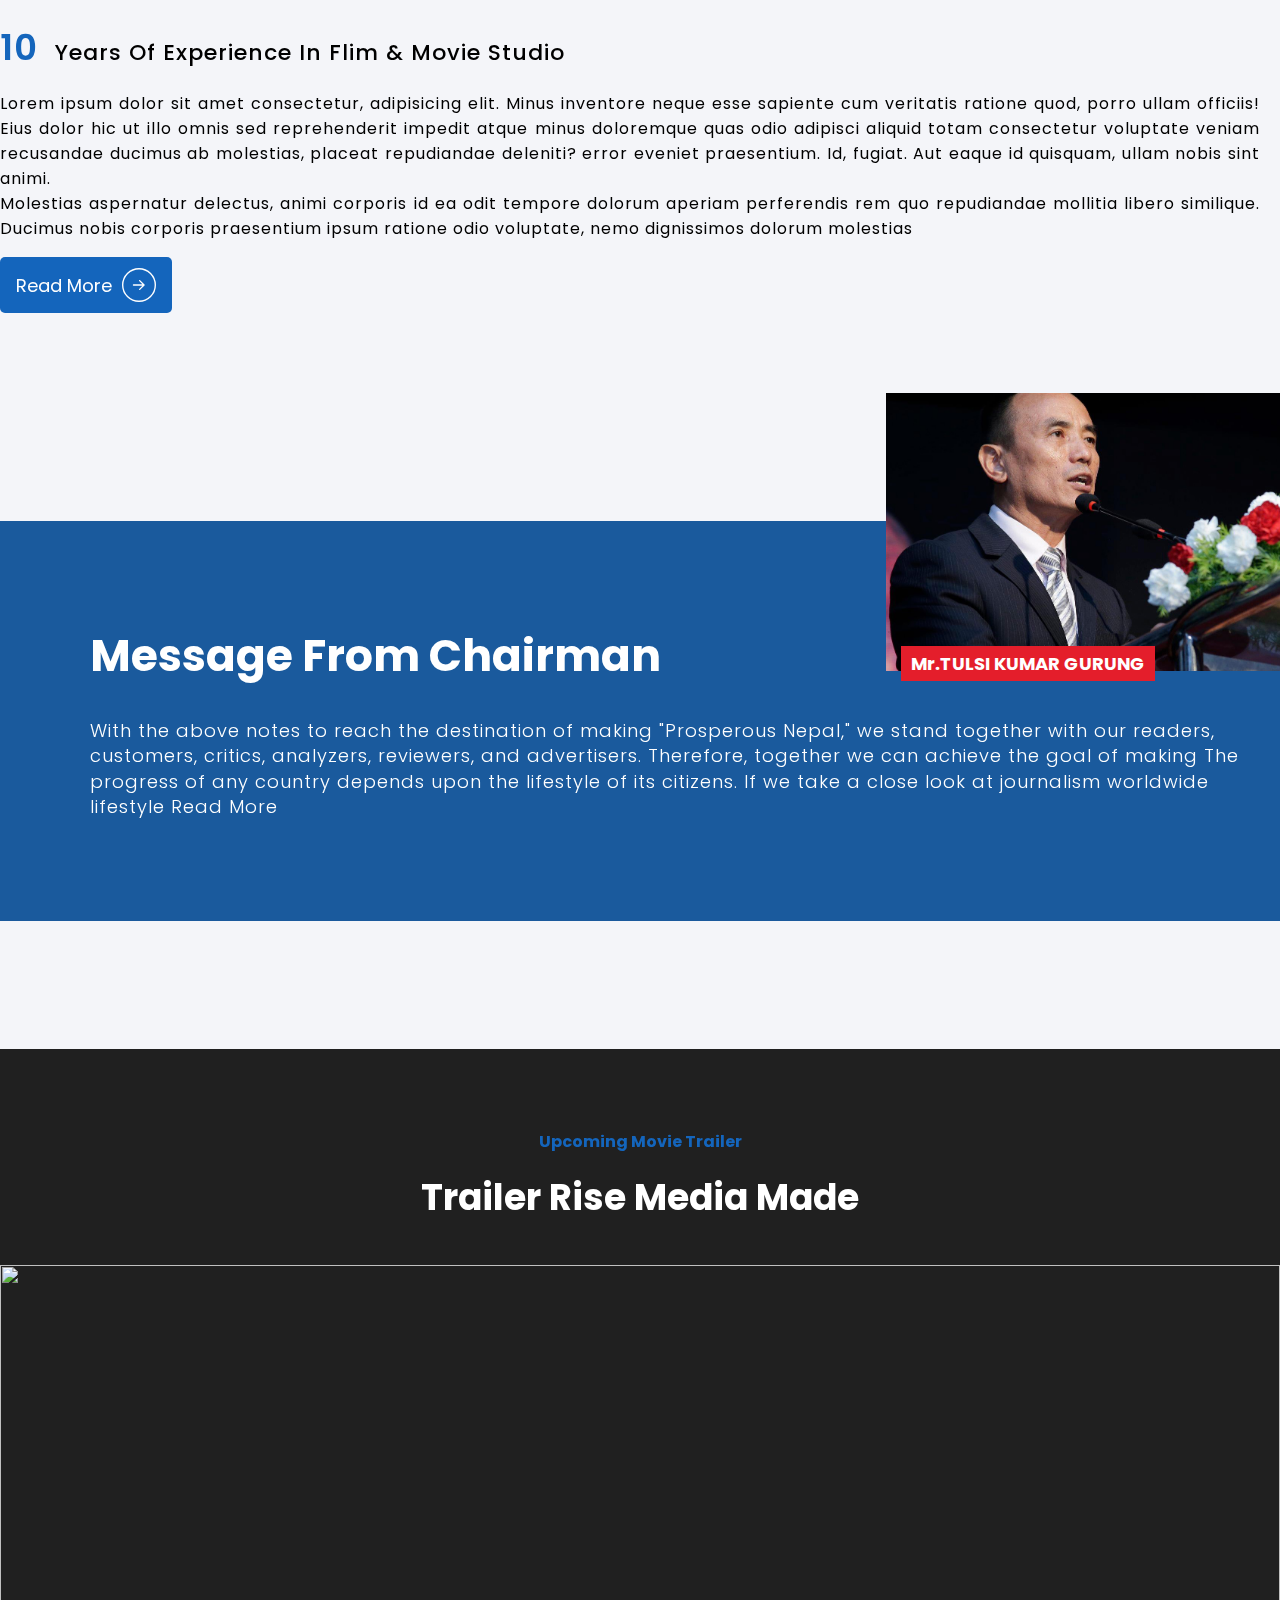
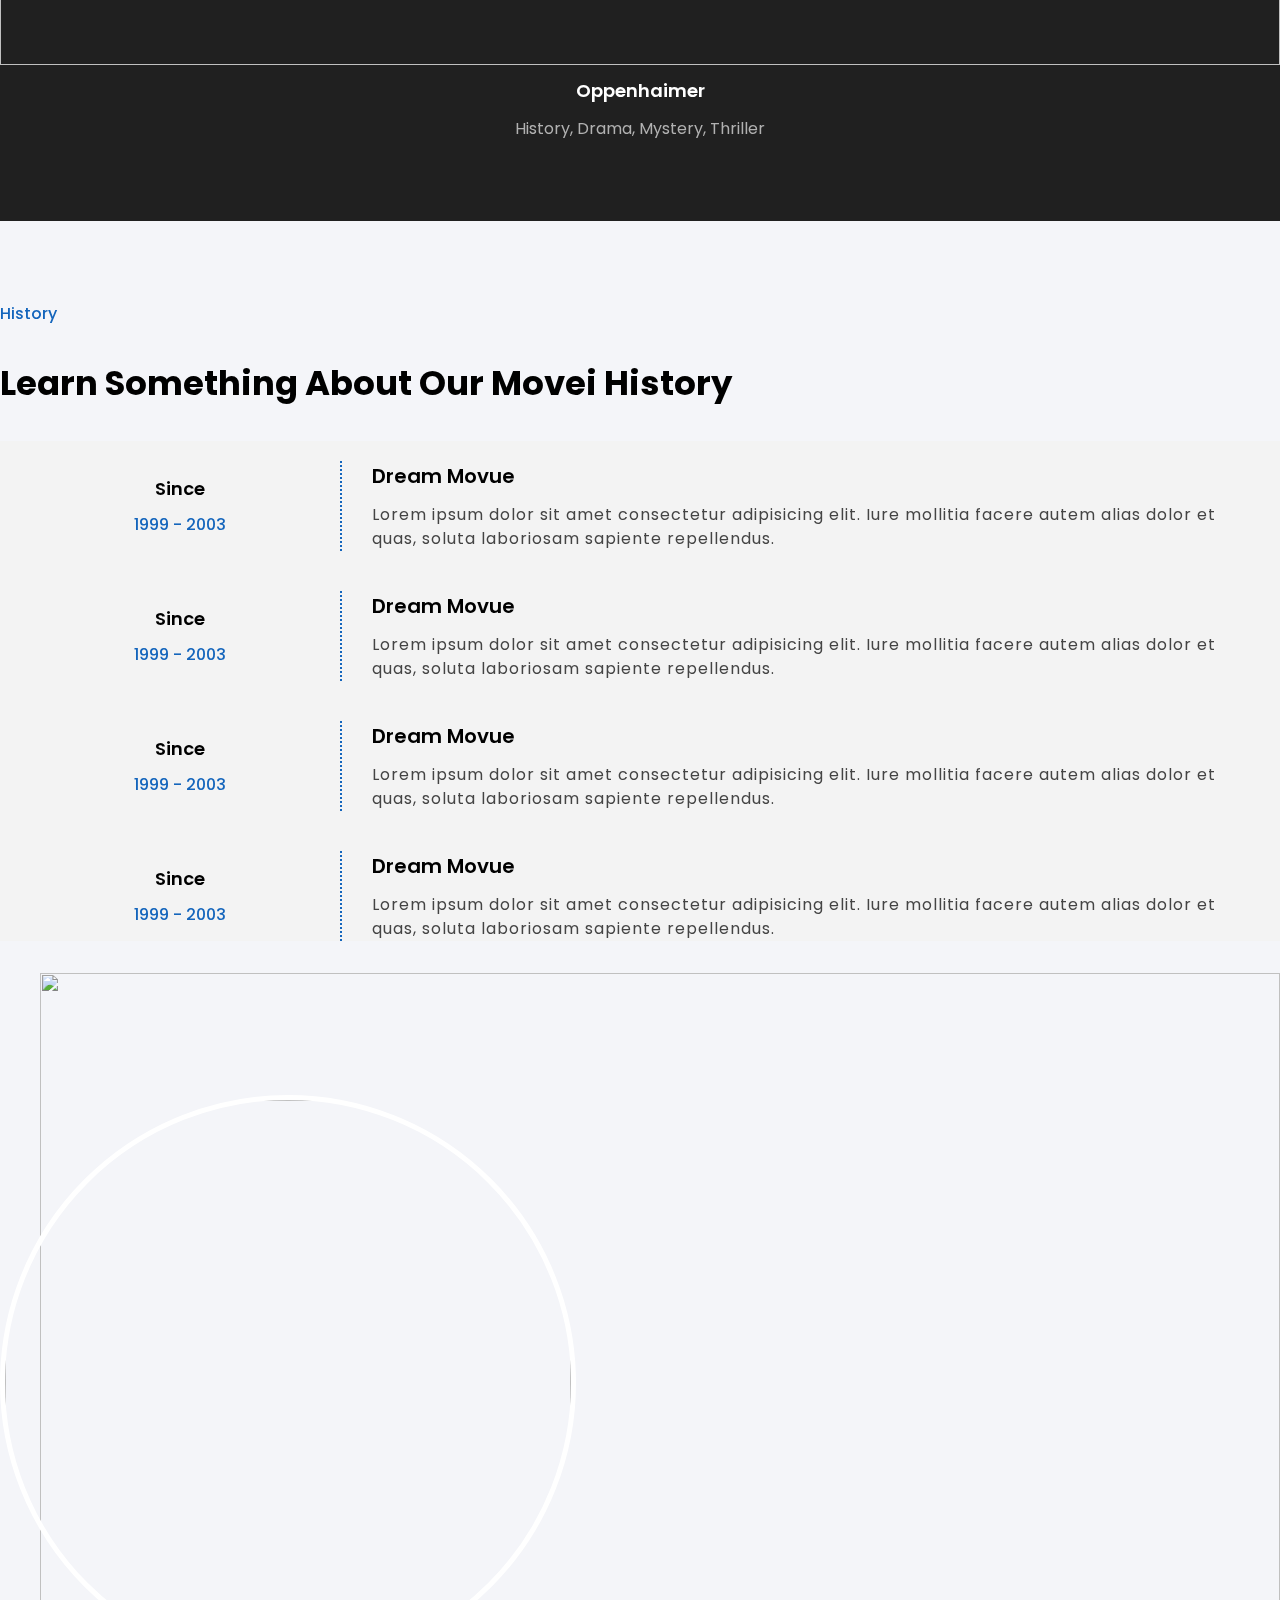
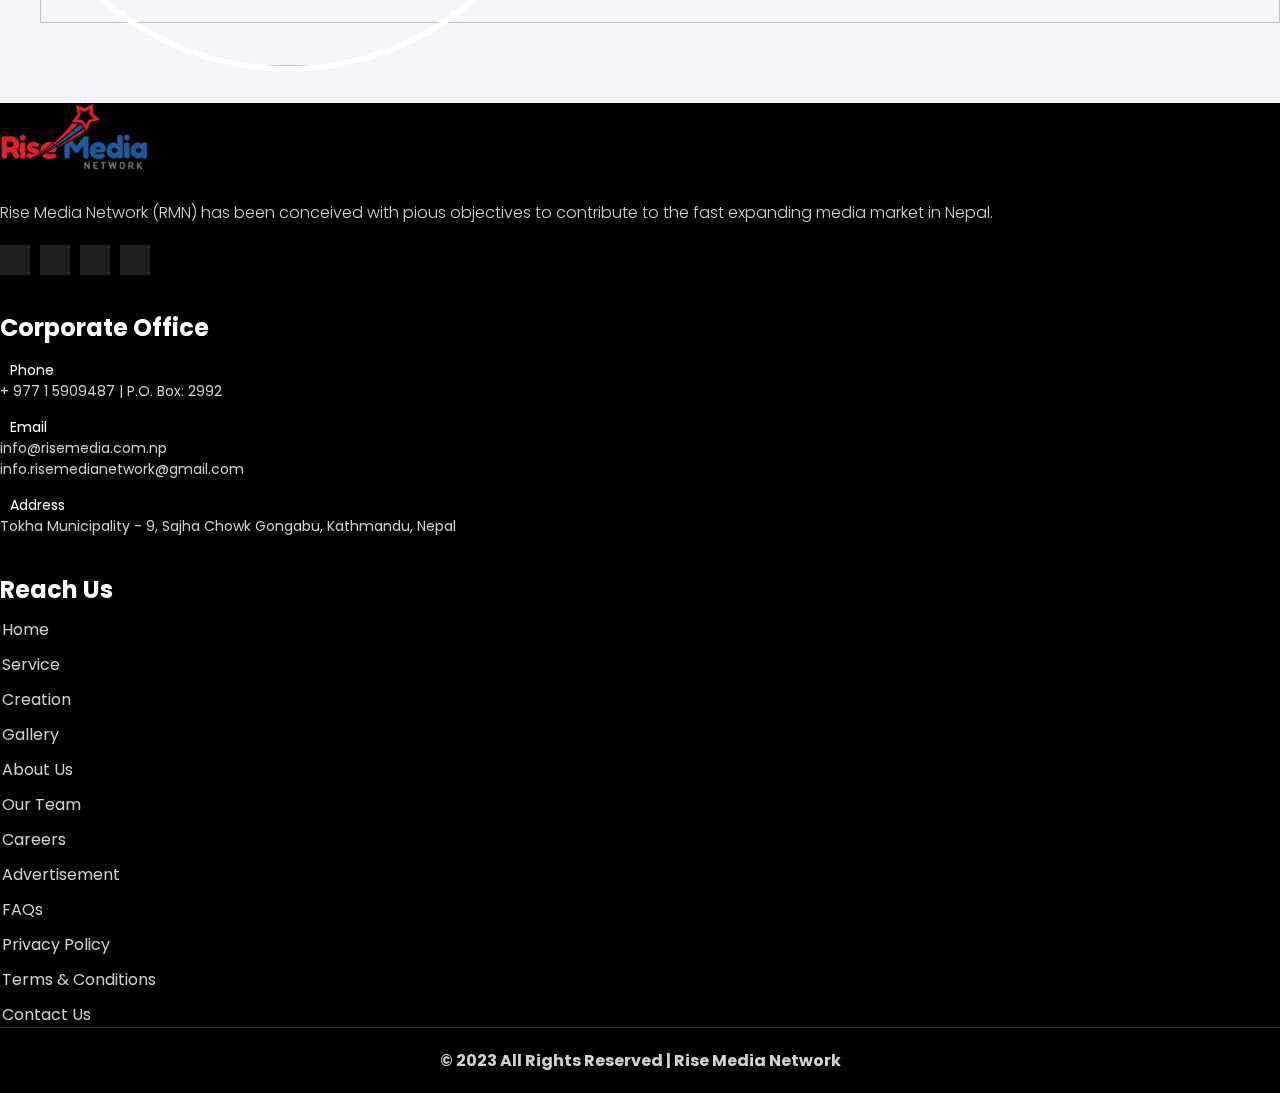
==== commit 0e4838bc: "new" ====
--- a/aboutus.html
+++ b/aboutus.html
@@ -145,7 +145,7 @@
                         </div>
                     </div>
                     <div class="col-lg-8 message">
-                        
+
                         <div class="content">
                             <h3 class="message-heading">Message From Chairman</h3>
 
@@ -360,6 +360,120 @@
 
 
     </main>
+
+    <footer>
+        <div class="main-footer ">
+            <div class="top-footer d-flex">
+                <!-- <div class="left-image">
+                    <img src="https://www.pngmart.com/files/22/Narendra-Modi-PNG.png" alt="">
+                    mfnfvfv
+                </div> -->
+                <div class="container py-5">
+                    <div class="row">
+                        <div class="col-lg-3 footer-logo">
+                            <img src="/IMAGE/rise2.png" alt="" style="width: 150px;">
+                            <p>Rise Media Network (RMN) has been conceived with pious objectives to contribute to the
+                                fast
+                                expanding media market in Nepal.
+                            </p>
+                            <div class="footer-social-link">
+                                <a href=""><i class="fa-brands fa-facebook-f"></i></a>
+                                <a href=""><i class="fa-brands fa-x-twitter"></i></a>
+                                <a href=""><i class="fa-brands fa-instagram"></i></a>
+                                <a href=""><i class="fa-brands fa-youtube"></i></a>
+                            </div>
+                        </div>
+
+                        <div class="col-lg-4 info-details">
+                            <div class="footer-heading">
+                                <h4>Corporate Office</h4>
+                            </div>
+                            <div class="phone items">
+                                <i class="fa-solid fa-phone"></i>
+                                <span>Phone</span>
+                                <p class="ps-4">+ 977 1 5909487 | P.O. Box: 2992</p>
+                            </div>
+                            <div class="email items">
+                                <i class="fa-solid fa-envelope"></i>
+                                <span>Email</span>
+                                <p class="ps-4"> info@risemedia.com.np <br> info.risemedianetwork@gmail.com</p>
+                            </div>
+                            <div class="address items">
+                                <i class="fa-solid fa-location-dot"></i>
+                                <span>Address</span>
+                                <p class="ps-4"> Tokha Municipality - 9, Sajha Chowk Gongabu, Kathmandu, Nepal</p>
+                            </div>
+                        </div>
+                        <div class="col-lg-5 footer-links">
+                            <div class="footer-heading">
+                                <h4>Reach Us</h4>
+                            </div>
+                            <div class="row g-0">
+                                <div class="col-md-4">
+                                    <ul>
+                                        <a href="">
+                                            <li>Home</li>
+                                        </a>
+                                        <a href="">
+                                            <li>Service</li>
+                                        </a>
+                                        <a href="">
+                                            <li>Creation</li>
+                                        </a>
+                                        <a href="">
+                                            <li>Gallery</li>
+                                        </a>
+
+                                </div>
+                                <div class="col-md-4">
+                                    <ul>
+                                        <a href="">
+                                            <li>About Us</li>
+                                        </a>
+                                        <a href="">
+                                            <li>Our Team</li>
+                                        </a>
+                                        <a href="">
+                                            <li>Careers</li>
+                                        </a>
+                                        <a href="">
+                                            <li>Advertisement</li>
+                                        </a>
+
+                                    </ul>
+                                </div>
+                                <div class="col-md-4">
+                                    <ul>
+                                        <a href="">
+                                            <li>FAQs</li>
+                                        </a>
+                                        <a href="">
+                                            <li>Privacy Policy</li>
+                                        </a>
+                                        <a href="">
+                                            <li>Terms & Conditions</li>
+                                        </a>
+                                        <a href="">
+                                            <li>Contact Us</li>
+                                        </a>
+
+                                    </ul>
+                                </div>
+                            </div>
+                        </div>
+                    </div>
+                </div>
+                <!-- <div class="right-image">
+                    <img src="https://www.imageshine.in/uploads/gallery/Rahul_Gandhi_Happy_Face_Png_Images_free_download.png" alt="">
+                    fvfv
+                </div> -->
+            </div>
+            <div class="bottom-footer">
+                <h4>© 2023 All Rights Reserved | Rise Media Network</h4>
+            </div>
+        </div>
+    </footer>
+    
     <script src="/JS/navigation.js"></script>
 
     <script src="https://cdn.jsdelivr.net/npm/bootstrap@5.3.2/dist/js/bootstrap.bundle.min.js"
--- a/CSS/style.css
+++ b/CSS/style.css
@@ -79,6 +79,22 @@
     align-items: flex-end;
 }
 
+@media (max-width:991px) {
+    .header-bottom .right {
+        display: none;
+    }
+
+    .header-bottom .row .navbar{
+        width: fit-content!important;
+    }
+
+    .header-bottom .row{
+        justify-content: space-between;
+    }
+
+}
+
+
 .header-top .row {
     justify-content: space-between;
     padding-bottom: 0.5rem;
@@ -126,7 +142,7 @@
 
 .right .contact h3,
 .right .contact p {
-    font-size: 12px;
+    font-size: 14px;
     /* color: white; */
     color: black;
 }
@@ -185,12 +201,33 @@
     /* top: 0; */
 }
 
+#headernavigation {
+    animation: navanimation 1500ms cubic-bezier(0.43, 0.13, 0.23, 0.9);
+}
+
+@keyframes navanimation {
+    0% {
+        opacity: 0;
+        transform: translateY(-30px);
+    }
+
+    30% {
+        opacity: 0;
+        transform: translateY(-30px);
+    }
+
+    100% {
+        opacity: 1;
+        transform: translateY(0px);
+    }
+}
+
 .text-animation {
     overflow-y: hidden;
 }
 
 .text-animation h4 {
-    animation: textmove 1200ms cubic-bezier(0.43, 0.13, 0.23, 0.9);
+    animation: textmove 2000ms cubic-bezier(0.43, 0.13, 0.23, 0.9);
 }
 
 @keyframes textmove {
@@ -199,6 +236,11 @@
         transform: translateY(100px);
     }
 
+    30% {
+        opacity: 0;
+        transform: translateY(100px);
+    }
+
     100% {
         opacity: 1;
         transform: translateY(0px);
@@ -211,6 +253,12 @@
     height: 100vh;
     min-height: 500px;
     position: relative;
+}
+
+#sec-video {
+    width: 100%;
+    height: 600px;
+    object-fit: cover;
 }
 
 .hero-section .hero-content {
@@ -236,6 +284,7 @@
     width: 100%;
     height: 100%;
     object-fit: cover;
+    background-color: #859ab1;
 }
 
 .header-bottom .row {
@@ -332,7 +381,7 @@
 }
 
 .about-us-single .image {
-    aspect-ratio: 5 /6;
+    aspect-ratio: 5 /4;
 }
 
 .about-us-single .image img {
@@ -437,7 +486,8 @@
     display: flex;
     justify-content: center;
     align-items: center;
-    height: 600px;
+    width: 100%;
+    aspect-ratio: 5 /4.5;
     background-color: transparent;
 }
 
@@ -448,7 +498,8 @@
 }
 
 .upcoming-movies .swiper-slide .card__image {
-    height: 550px;
+    width: 100%;
+    aspect-ratio: 5 /4;
     overflow: hidden;
 }
 
@@ -849,7 +900,7 @@
     align-items: center;
     padding-left: 60px;
     background-color: #1A5A9D;
-   
+
 }
 
 
@@ -860,7 +911,7 @@
     color: white;
 }
 
-.message-image{
+.message-image {
     display: flex;
     align-items: center;
     justify-content: center;
@@ -887,7 +938,7 @@
     bottom: -10px;
     left: 15px;
     font-size: 18px;
-    padding: 4px 10px ;
+    padding: 4px 10px;
     background-color: #E41E2B;
     color: white;
 }
@@ -941,7 +992,11 @@
     align-items: center;
     font-size: 18px;
     color: white;
-    animation: buttonmove 1500ms ease-out;
+}
+
+.button-anim {
+    animation: buttonmove 2000ms ease-out;
+
 }
 
 @keyframes buttonmove {
@@ -950,7 +1005,7 @@
         transform: translateY(60px);
     }
 
-    50% {
+    70% {
         opacity: 0;
         transform: translateY(60px);
     }
@@ -963,7 +1018,7 @@
 
 
 .button-cm .cta:hover {
-    background: var(--blue-theme);
+    background: #0e4c8f;
 }
 
 .button-cm .cta>svg {
@@ -1155,6 +1210,7 @@
     background-color: white;
 }
 
+/* 
 .service-card .col .card {
     padding: 20px;
     background-color: white;
@@ -1197,6 +1253,69 @@
     font-size: 16px;
     color: rgb(79, 79, 79);
     letter-spacing: 1px;
+} */
+
+.service-cards {
+    background-color: white;
+    padding: 50px;
+    border-radius: 16px;
+}
+
+.service-card-reverse {
+    flex-direction: row-reverse;
+}
+
+.service-card-image {
+    width: 100%;
+    aspect-ratio: 6 /4.5;
+    border-radius: 8px;
+    overflow: hidden;
+}
+
+.service-card-image img {
+    width: 100%;
+    height: 100%;
+    object-fit: cover;
+    transition: all 500ms cubic-bezier(0.43, 0.13, 0.23, 0.9);
+    filter: saturate(0);
+}
+
+.service-card-image img:hover {
+    transform: scale(1.05);
+    filter: saturate(1);
+}
+
+.service-card-content {
+    padding: 30px;
+    display: flex;
+    height: 100%;
+    flex-direction: column;
+    justify-content: center;
+}
+
+
+.service-card-content h3 {
+    font-size: 30px;
+    font-weight: 600;
+    text-transform: capitalize;
+    margin-bottom: 40px;
+    position: relative;
+}
+
+.service-card-content h3::after {
+    position: absolute;
+    content: '';
+    width: 20%;
+    height: 8px;
+    background-color: #1A5A9D;
+    bottom: -15px;
+    left: 0;
+}
+
+.service-card-content p {
+    font-size: 16px;
+    letter-spacing: 0.7px;
+    color: rgb(64, 64, 64);
 }
 
 .coming-movie .soon-image {
@@ -1230,6 +1349,38 @@
     border: 1px solid rgb(198, 198, 198);
 }
 
+
+.video-pop .modal-dialog {
+    max-width: 100vw;
+    position: relative;
+}
+
+.video-pop .modal-content {
+    max-width: 800px;
+    min-width: 300px;
+    margin: auto;
+    position: static;
+}
+
+.video-pop .modal-header {
+    position: absolute;
+    top: 10%;
+    right: 7%;
+    border-bottom: 0;
+    font-size: 24px;
+}
+
+
+.video-pop video {
+    width: 100%;
+    aspect-ratio: 16 / 9;
+    object-fit: cover;
+}
+
+.video-pop .modal-body {
+    padding: 0;
+}
+
 .soon-image-heading h4 {
     font-size: 16px;
     font-weight: 500;
@@ -1611,4 +1762,109 @@
     letter-spacing: 1px;
     text-align: center;
     line-height: 1;
+}
+
+
+.main-footer {
+    background-color: black;
+}
+
+.main-footer .left-image,
+.main-footer .right-image {
+    width: 500px;
+}
+
+.footer-logo p {
+    font-size: 16px;
+    color: rgb(209, 209, 209);
+    font-weight: 300;
+    margin-block: 20px;
+}
+
+.footer-social-link {
+    display: flex;
+    gap: 10px;
+}
+
+.footer-logo a {
+    background-color: rgb(32, 32, 32);
+    color: #707dc5;
+    width: 30px;
+    height: 30px;
+    font-size: 16px;
+    display: flex;
+    align-items: center;
+    justify-content: center;
+    transition: all 200ms ease-in-out;
+}
+
+.footer-logo a:hover {
+    background-color: #1A5A9D;
+    color: white;
+}
+
+.footer-heading h4 {
+    font-size: 24px;
+    font-weight: 700;
+    color: white;
+}
+
+
+.footer-links {
+    margin-top: 35px;
+}
+
+.footer-links ul {
+    margin: 10px 0 0;
+    padding: 0;
+    display: flex;
+    gap: 10px;
+    flex-direction: column;
+}
+
+.footer-links li {
+    padding: 0;
+    margin: 0;
+    list-style-type: none;
+    font-size: 16px;
+    font-weight: 400;
+    color: rgb(209, 209, 209);
+    transition: all 200ms ease-in-out;
+    border-left: 2px solid rgba(255, 255, 255, 0);
+}
+
+.footer-links li:hover {
+    padding-left: 10px;
+    border-left: 2px solid white;
+    color: white;
+}
+
+.info-details {
+    margin-top: 35px;
+    color: white;
+    display: flex;
+    flex-direction: column;
+    gap: 15px;
+    font-size: 14px;
+}
+
+.info-details i {
+    margin-right: 10px;
+}
+
+.info-details p {
+    color: rgb(209, 209, 209);
+}
+
+.bottom-footer {
+    border-top: 1px solid rgb(54, 54, 54);
+    text-align: center;
+    padding: 20px 0;
+
+}
+
+.bottom-footer h4 {
+    font-size: 16px;
+    color: rgb(209, 209, 209);
+
 }